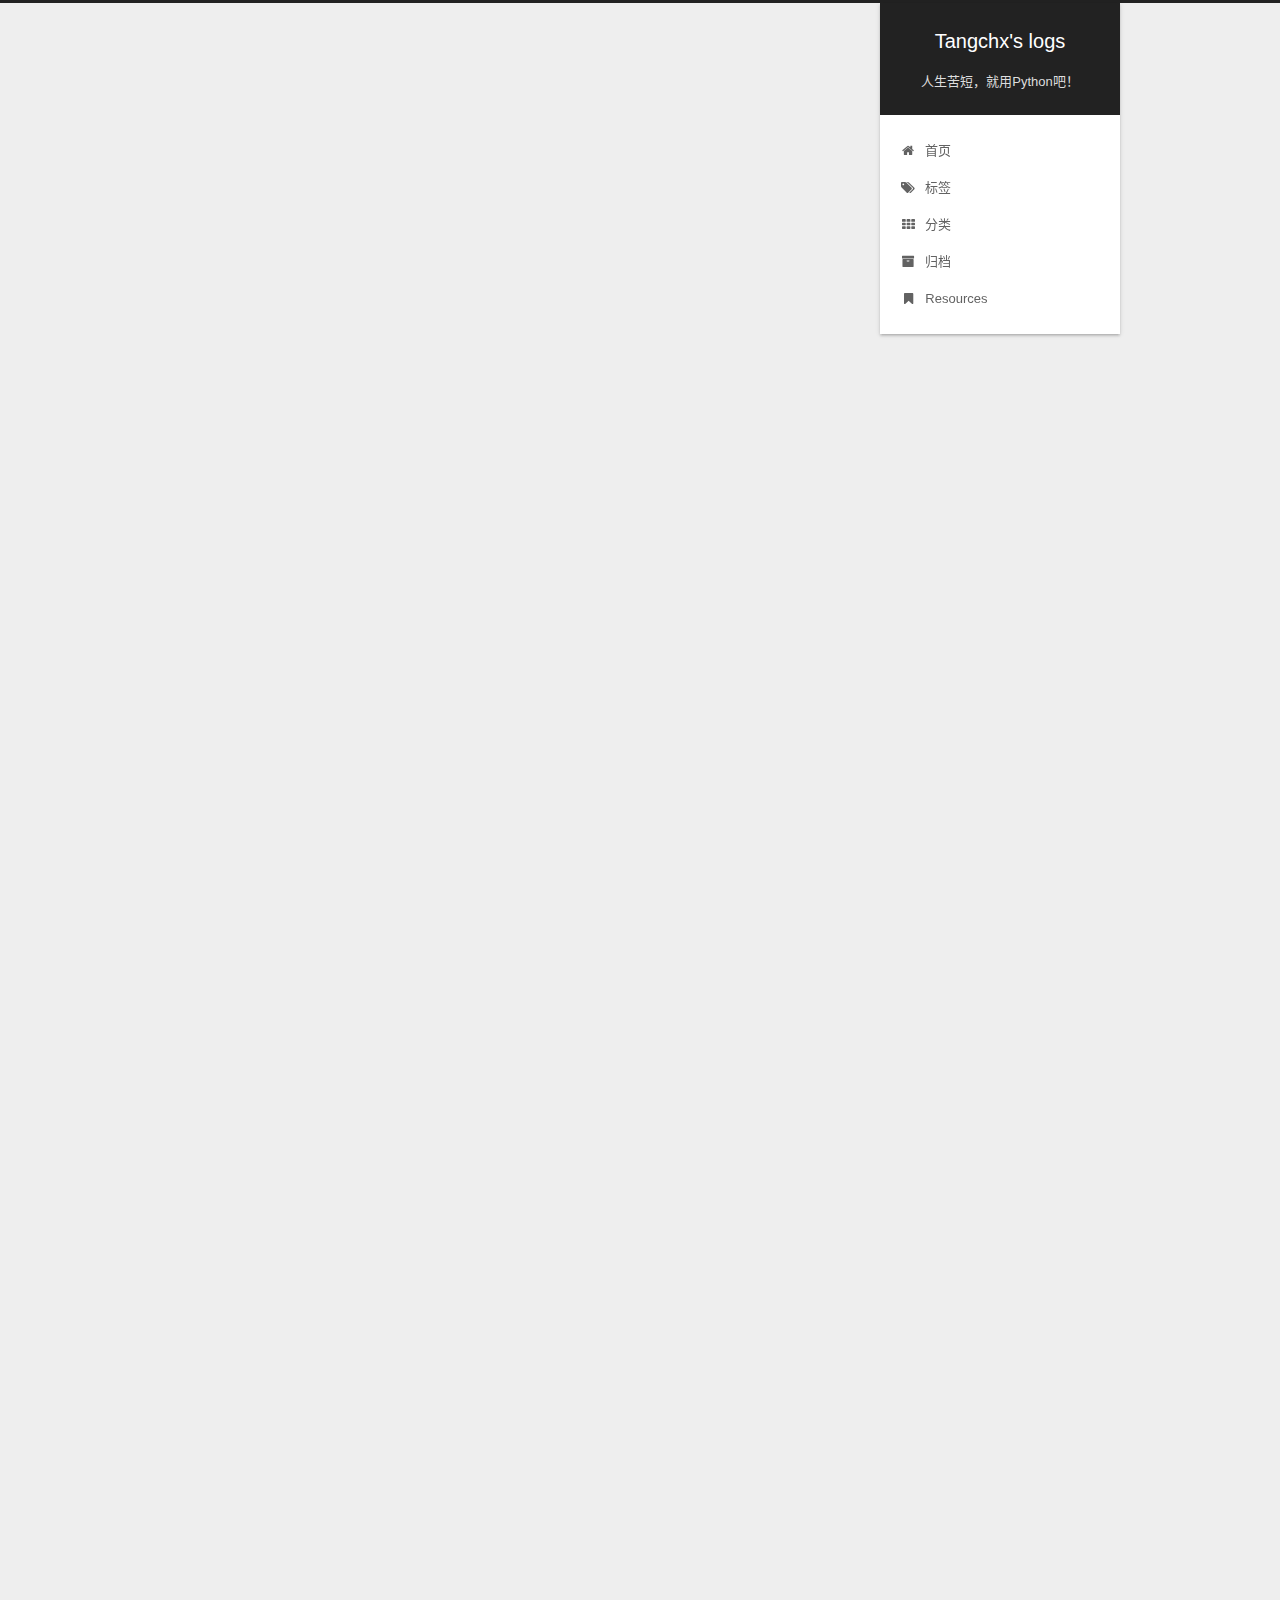
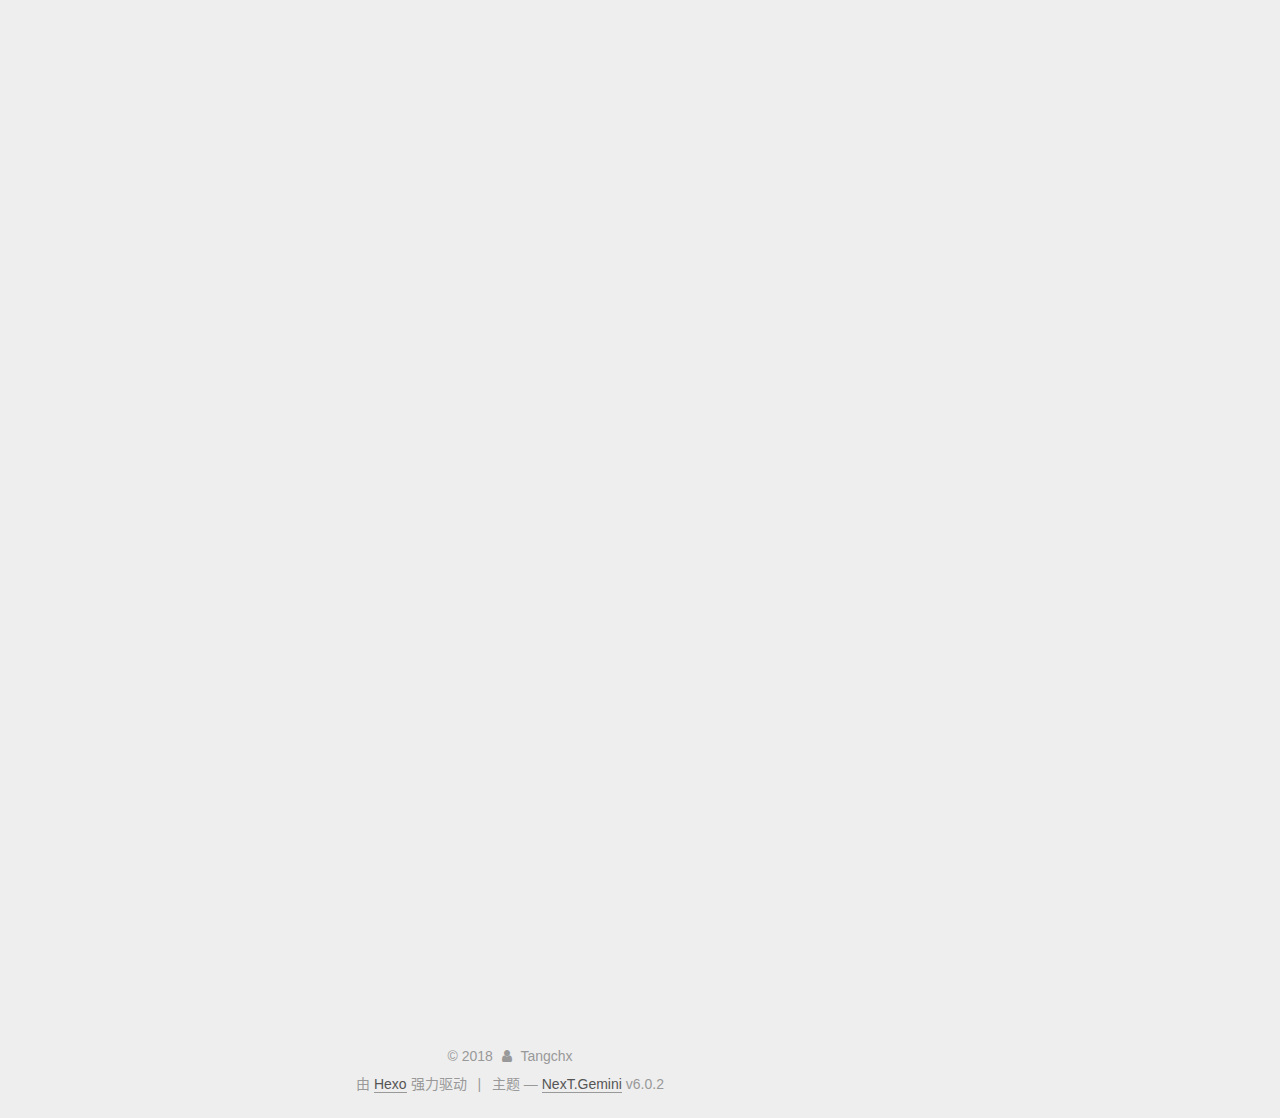
==== index.html @ 59680073 "Site updated: 2018-01-30 15:48:30" ====
<!DOCTYPE html>



  


<html class="theme-next gemini use-motion" lang="zh-CN">
<head>
  <meta charset="UTF-8"/>
<meta http-equiv="X-UA-Compatible" content="IE=edge" />
<meta name="viewport" content="width=device-width, initial-scale=1, maximum-scale=1"/>
<meta name="theme-color" content="#222">












<meta http-equiv="Cache-Control" content="no-transform" />
<meta http-equiv="Cache-Control" content="no-siteapp" />






















<link href="/lib/font-awesome/css/font-awesome.min.css?v=4.6.2" rel="stylesheet" type="text/css" />

<link href="/css/main.css?v=6.0.2" rel="stylesheet" type="text/css" />


  <link rel="apple-touch-icon" sizes="180x180" href="/images/apple-touch-icon-next.png?v=6.0.2">


  <link rel="icon" type="image/png" sizes="32x32" href="/images/favicon-32x32-next.png?v=6.0.2">


  <link rel="icon" type="image/png" sizes="16x16" href="/images/favicon-16x16-next.png?v=6.0.2">


  <link rel="mask-icon" href="/images/logo.svg?v=6.0.2" color="#222">









<script type="text/javascript" id="hexo.configurations">
  var NexT = window.NexT || {};
  var CONFIG = {
    root: '/',
    scheme: 'Gemini',
    version: '6.0.2',
    sidebar: {"position":"right","display":"post","offset":12,"b2t":true,"scrollpercent":true,"onmobile":false},
    fancybox: false,
    fastclick: false,
    lazyload: false,
    tabs: true,
    motion: {"enable":true,"async":false,"transition":{"post_block":"fadeIn","post_header":"slideDownIn","post_body":"slideDownIn","coll_header":"slideLeftIn","sidebar":"slideUpIn"}},
    algolia: {
      applicationID: '',
      apiKey: '',
      indexName: '',
      hits: {"per_page":10},
      labels: {"input_placeholder":"Search for Posts","hits_empty":"We didn't find any results for the search: ${query}","hits_stats":"${hits} results found in ${time} ms"}
    }
  };
</script>


  




  
  <meta name="keywords" content="Python, Django, 爬虫, 数据分析" />


<meta name="description" content="人生苦短，就用Python吧！">
<meta property="og:type" content="website">
<meta property="og:title" content="Tangchx&#39;s logs">
<meta property="og:url" content="https://tangchx.github.io/index.html">
<meta property="og:site_name" content="Tangchx&#39;s logs">
<meta property="og:description" content="人生苦短，就用Python吧！">
<meta property="og:locale" content="zh-CN">
<meta name="twitter:card" content="summary">
<meta name="twitter:title" content="Tangchx&#39;s logs">
<meta name="twitter:description" content="人生苦短，就用Python吧！">






  <link rel="canonical" href="https://tangchx.github.io/"/>



<script type="text/javascript" id="page.configurations">
  CONFIG.page = {
    sidebar: "",
  };
</script>
  <title>Tangchx's logs</title>
  









  <noscript>
  <style type="text/css">
    .use-motion .motion-element,
    .use-motion .brand,
    .use-motion .menu-item,
    .sidebar-inner,
    .use-motion .post-block,
    .use-motion .pagination,
    .use-motion .comments,
    .use-motion .post-header,
    .use-motion .post-body,
    .use-motion .collection-title { opacity: initial; }

    .use-motion .logo,
    .use-motion .site-title,
    .use-motion .site-subtitle {
      opacity: initial;
      top: initial;
    }

    .use-motion {
      .logo-line-before i { left: initial; }
      .logo-line-after i { right: initial; }
    }
  </style>
</noscript>

</head>

<body itemscope itemtype="http://schema.org/WebPage" lang="zh-CN">

  
  
    
  

  <div class="container sidebar-position-right 
  page-home">
    <div class="headband"></div>

    <header id="header" class="header" itemscope itemtype="http://schema.org/WPHeader">
      <div class="header-inner"> <div class="site-brand-wrapper">
  <div class="site-meta ">
    

    <div class="custom-logo-site-title">
      <a href="/"  class="brand" rel="start">
        <span class="logo-line-before"><i></i></span>
        <span class="site-title">Tangchx's logs</span>
        <span class="logo-line-after"><i></i></span>
      </a>
    </div>
      
        <p class="site-subtitle">人生苦短，就用Python吧！</p>
      
  </div>

  <div class="site-nav-toggle">
    <button>
      <span class="btn-bar"></span>
      <span class="btn-bar"></span>
      <span class="btn-bar"></span>
    </button>
  </div>
</div>

<nav class="site-nav">
  

  
    <ul id="menu" class="menu">
      
        
        <li class="menu-item menu-item-home">
          <a href="/" rel="section">
            <i class="menu-item-icon fa fa-fw fa-home"></i> <br />首页</a>
        </li>
      
        
        <li class="menu-item menu-item-tags">
          <a href="/tags/" rel="section">
            <i class="menu-item-icon fa fa-fw fa-tags"></i> <br />标签</a>
        </li>
      
        
        <li class="menu-item menu-item-categories">
          <a href="/categories/" rel="section">
            <i class="menu-item-icon fa fa-fw fa-th"></i> <br />分类</a>
        </li>
      
        
        <li class="menu-item menu-item-archives">
          <a href="/archives/" rel="section">
            <i class="menu-item-icon fa fa-fw fa-archive"></i> <br />归档</a>
        </li>
      
        
        <li class="menu-item menu-item-resources">
          <a href="/resource/" rel="section">
            <i class="menu-item-icon fa fa-fw fa-bookmark"></i> <br />Resources</a>
        </li>
      

      
    </ul>
  

  
</nav>


  



 </div>
    </header>

    


    <main id="main" class="main">
      <div class="main-inner">
        <div class="content-wrap">
          <div id="content" class="content">
            
  <section id="posts" class="posts-expand">
    
      

  

  
  
  

  

  <article class="post post-type-normal" itemscope itemtype="http://schema.org/Article">
  
  
  
  <div class="post-block">
    <link itemprop="mainEntityOfPage" href="https://tangchx.github.io/2018/01/29/Python开发环境安装/">

    <span hidden itemprop="author" itemscope itemtype="http://schema.org/Person">
      <meta itemprop="name" content="Tangchx">
      <meta itemprop="description" content="">
      <meta itemprop="image" content="https://upload.jianshu.io/users/upload_avatars/4093757/f554ae17-a13a-4350-acca-eb3d6bea453f.jpg?imageMogr2/auto-orient/strip|imageView2/1/w/240/h/240">
    </span>

    <span hidden itemprop="publisher" itemscope itemtype="http://schema.org/Organization">
      <meta itemprop="name" content="Tangchx's logs">
    </span>

    
      <header class="post-header">

        
        
          <h1 class="post-title" itemprop="name headline">
                
                <a class="post-title-link" href="/2018/01/29/Python开发环境安装/" itemprop="url">Python开发环境安装</a></h1>
        

        <div class="post-meta">
          <span class="post-time">
            
              <span class="post-meta-item-icon">
                <i class="fa fa-calendar-o"></i>
              </span>
              
                <span class="post-meta-item-text">发表于</span>
              
              <time title="创建于" itemprop="dateCreated datePublished" datetime="2018-01-29T14:25:38+08:00">2018-01-29</time>
            

            
            

            
          </span>

          
            <span class="post-category" >
            
              <span class="post-meta-divider">|</span>
            
              <span class="post-meta-item-icon">
                <i class="fa fa-folder-o"></i>
              </span>
              
                <span class="post-meta-item-text">分类于</span>
              
              
                <span itemprop="about" itemscope itemtype="http://schema.org/Thing"><a href="/categories/工具环境/" itemprop="url" rel="index"><span itemprop="name">工具环境</span></a></span>

                
                
              
            </span>
          

          
            
          

          
          

          

          

          

        </div>
      </header>
    

    
    
    
    <div class="post-body" itemprop="articleBody">

      
      

      
        
          
            <h1 id="1-Windows中Python环境创建"><a href="#1-Windows中Python环境创建" class="headerlink" title="1. Windows中Python环境创建"></a>1. Windows中Python环境创建</h1><h2 id="1-1-单Python版本环境"><a href="#1-1-单Python版本环境" class="headerlink" title="1.1 单Python版本环境"></a>1.1 单Python版本环境</h2><p>鉴于Python2在2020年将停止维护，目前主要的开发包都在向Python3迁移，建议新的Python项目都从Python3版本开始。</p>
<p>从 <a href="https://www.python.org/" target="_blank" rel="noopener">Python官网</a> 下载Python3.6.4安装程序，运行可执行程序执行安装操作。</p>
<p><img src="http://upload-images.jianshu.io/upload_images/4093757-4a9d6d872a7b18ff.png?imageMogr2/auto-orient/strip%7CimageView2/2/w/1240" alt="TIM截图20180129152023.png"></p>
<p>选择“Add Python 3.6 to PATH”，执行“Customize installation”；</p>
<p><img src="http://upload-images.jianshu.io/upload_images/4093757-8f1767b571dd1d06.png?imageMogr2/auto-orient/strip%7CimageView2/2/w/1240" alt="TIM截图20180129152036.png"></p>
<p>保持所有选项默认选择；</p>
<p><img src="http://upload-images.jianshu.io/upload_images/4093757-03c67697b6e04ebd.png?imageMogr2/auto-orient/strip%7CimageView2/2/w/1240" alt="TIM截图20180129152101.png"></p>
<p>修改安装路径，最好选择为D:\python36这样的地址，其它选项一路默认选项，执行“Install”完成安装。</p>
<h2 id="1-2-多Python版本环境"><a href="#1-2-多Python版本环境" class="headerlink" title="1.2 多Python版本环境"></a>1.2 多Python版本环境</h2><p>在使用nodejs进行前端开发，经常会遇到安装依赖包时需要本地编译环境，这时就需要要Python2的环境。如果我们需要同时进行Python开发和nodejs开发，最好同时安装两个Python版本，并且将Python2作为系统中默认的Python运行环境。</p>
<h3 id="1-2-1-安装Python2作为默认Python环境"><a href="#1-2-1-安装Python2作为默认Python环境" class="headerlink" title="1.2.1 安装Python2作为默认Python环境"></a>1.2.1 安装Python2作为默认Python环境</h3><p>从 <a href="https://www.python.org/" target="_blank" rel="noopener">Python官网</a> 下载Python2.7.14安装程序，运行可执行程序执行安装操作。</p>
<p><img src="http://upload-images.jianshu.io/upload_images/4093757-9f23de74ceb01922.png?imageMogr2/auto-orient/strip%7CimageView2/2/w/1240" alt="TIM截图20180129150700.png"></p>
<p>保持默认选择，点击“Next”。</p>
<p><img src="http://upload-images.jianshu.io/upload_images/4093757-2304486296d6004c.png?imageMogr2/auto-orient/strip%7CimageView2/2/w/1240" alt="TIM截图20180129150801.png"></p>
<p>修改默认安装路径，选择d:\python27类似的路径，点击“Next”。</p>
<p><img src="http://upload-images.jianshu.io/upload_images/4093757-11b8cb37ccd1f914.png?imageMogr2/auto-orient/strip%7CimageView2/2/w/1240" alt="TIM截图20180129151043.png"></p>
<p>选择“Add python.exe to Path”选项，点击“Next”执行安装直到完成。</p>
<p>完成安装后，在CMD中执行python命令，应能够启动python shell。</p>
<h3 id="1-2-2-安装Python3"><a href="#1-2-2-安装Python3" class="headerlink" title="1.2.2 安装Python3"></a>1.2.2 安装Python3</h3><p>从 <a href="https://www.python.org/" target="_blank" rel="noopener">Python官网</a> 下载Python3.6.4安装程序，运行可执行程序执行安装操作。</p>
<p><img src="http://upload-images.jianshu.io/upload_images/4093757-51302ce83fff5c01.png?imageMogr2/auto-orient/strip%7CimageView2/2/w/1240" alt="TIM截图20180129151259.png"></p>
<p>取消“Install launcher for all users (recommended)”选项，点击“Customize installation”执行安装。</p>
<p><img src="http://upload-images.jianshu.io/upload_images/4093757-1a86879502e7d809.png?imageMogr2/auto-orient/strip%7CimageView2/2/w/1240" alt="TIM截图20180129151337.png"></p>
<p>取消“py launcher”选项，点击“Next”。</p>
<p><img src="http://upload-images.jianshu.io/upload_images/4093757-cc9f04c0d610a263.png?imageMogr2/auto-orient/strip%7CimageView2/2/w/1240" alt="TIM截图20180129151441.png"></p>
<p>取消“Create shortcuts for installed applications”选项，同时修改安装路径为“D:\Python36”类似的路径，点击“Install”执行安装直到完成。</p>
<p>安装完成后，可以在CMD中通过python命令启动Python2的shell，通过d:\python36\python.exe指令启动Python3的shell。</p>
<p><img src="http://upload-images.jianshu.io/upload_images/4093757-4e7f9b49389e6333.png?imageMogr2/auto-orient/strip%7CimageView2/2/w/1240" alt="TIM截图20180129154744.png"></p>
<h2 id="1-3-Virtualenv的使用"><a href="#1-3-Virtualenv的使用" class="headerlink" title="1.3 Virtualenv的使用"></a>1.3 Virtualenv的使用</h2><p>Python项目一般采用项目隔离环境的模式，这样可以避免项目间依赖包互相污染的问题，创建项目隔离Python环境需要Virtualenv这个工具。</p>
<p>Python2需要先通过pip命令安装virtualenv。</p>
<figure class="highlight bash"><table><tr><td class="gutter"><pre><span class="line">1</span><br></pre></td><td class="code"><pre><span class="line">pip install virtualenv</span><br></pre></td></tr></table></figure>
<p>Python3已经包含了virtualenv。</p>
<h3 id="1-3-1-通过Python2创建项目独立的Python环境"><a href="#1-3-1-通过Python2创建项目独立的Python环境" class="headerlink" title="1.3.1 通过Python2创建项目独立的Python环境"></a>1.3.1 通过Python2创建项目独立的Python环境</h3><p>当Python2作为系统的默认python运行环境时，我们可以通过下面的命令来创建项目独立的Python2环境。</p>
<figure class="highlight bash"><table><tr><td class="gutter"><pre><span class="line">1</span><br><span class="line">2</span><br></pre></td><td class="code"><pre><span class="line"><span class="comment"># .venv为独立python2运行环境的目录</span></span><br><span class="line">virtualenv .venv</span><br></pre></td></tr></table></figure>
<p>可以通过下面的命令来创建一个项目独立的Python3的运行环境。</p>
<figure class="highlight bash"><table><tr><td class="gutter"><pre><span class="line">1</span><br><span class="line">2</span><br></pre></td><td class="code"><pre><span class="line"><span class="comment"># .venv为独立的python3运行环境的目录</span></span><br><span class="line">virtualenv -p D:\python36\python.exe .venv</span><br></pre></td></tr></table></figure>
<h3 id="1-3-2-通过Python3创建项目独立的Python环境"><a href="#1-3-2-通过Python3创建项目独立的Python环境" class="headerlink" title="1.3.2 通过Python3创建项目独立的Python环境"></a>1.3.2 通过Python3创建项目独立的Python环境</h3><p>Python3默认已经包含了virtualenv工具，创建项目独立Python运行环境更加方便。</p>
<figure class="highlight bash"><table><tr><td class="gutter"><pre><span class="line">1</span><br><span class="line">2</span><br><span class="line">3</span><br><span class="line">4</span><br><span class="line">5</span><br></pre></td><td class="code"><pre><span class="line"><span class="comment"># 如果python3作为系统默认的python环境，项目独立的python3运行环境保存到.venv目录</span></span><br><span class="line">python -p venv .venv</span><br><span class="line"></span><br><span class="line"><span class="comment"># 两个版本同在的情况下，项目独立的python3运行环境保存到.venv目录</span></span><br><span class="line">D:\python3\python.exe -p venv .venv</span><br></pre></td></tr></table></figure>
<h3 id="1-3-3-项目独立python运行环境的激活"><a href="#1-3-3-项目独立python运行环境的激活" class="headerlink" title="1.3.3 项目独立python运行环境的激活"></a>1.3.3 项目独立python运行环境的激活</h3><p>在进行项目开发时，需要先激活本项目的独立python运行环境，激活命令如下：</p>
<figure class="highlight bash"><table><tr><td class="gutter"><pre><span class="line">1</span><br></pre></td><td class="code"><pre><span class="line">.venv\Scripts\activate.bat</span><br></pre></td></tr></table></figure>
<p>取消独立python运行环境激活的命令如下：</p>
<figure class="highlight bash"><table><tr><td class="gutter"><pre><span class="line">1</span><br></pre></td><td class="code"><pre><span class="line">.venv\Scripts\deactivate.bat</span><br></pre></td></tr></table></figure>
<h2 id="1-4-pip安装加速"><a href="#1-4-pip安装加速" class="headerlink" title="1.4 pip安装加速"></a>1.4 pip安装加速</h2><p>在自己的用户目录添加pip目录，在pip目录下添加pip.ini文件（最终路径如：C:\Users\xxxx\pip\pip.ini），文件内容如下。</p>
<blockquote>
<p>[global]</p>
<p>index-url=<a href="https://pypi.tuna.tsinghua.edu.cn/simple" target="_blank" rel="noopener">https://pypi.tuna.tsinghua.edu.cn/simple</a></p>
<p>[install]</p>
<p>trusted-host=mirrors.aliyun.com</p>
</blockquote>
<h1 id="2-Linux中Python环境创建"><a href="#2-Linux中Python环境创建" class="headerlink" title="2. Linux中Python环境创建"></a>2. Linux中Python环境创建</h1><p>Linux系统中Python为自带工具包，但一般都是Python2作为默认的Python运行环境，Python3在运行时，需要明确使用python3命令来执行。</p>
<p>Linux环境中，为了后续开发的需要，需要安装常用编译环境和Python开发依赖包，以Ubuntu为例，需要通过下面命令安装：</p>
<figure class="highlight bash"><table><tr><td class="gutter"><pre><span class="line">1</span><br><span class="line">2</span><br></pre></td><td class="code"><pre><span class="line">sudo apt-get install build-essential</span><br><span class="line">sudo apt-get install python-dev python3-dev</span><br></pre></td></tr></table></figure>
<h2 id="2-1-Virtualenv的使用"><a href="#2-1-Virtualenv的使用" class="headerlink" title="2.1 Virtualenv的使用"></a>2.1 Virtualenv的使用</h2><p>Linux系统中默认的Python2没有安装virtualenv、pip工具，需要通过系统的安装包管理工具进行安装。</p>
<p>以Ubuntu为例，执行下列命令安装python工具包。</p>
<figure class="highlight bash"><table><tr><td class="gutter"><pre><span class="line">1</span><br><span class="line">2</span><br><span class="line">3</span><br><span class="line">4</span><br><span class="line">5</span><br></pre></td><td class="code"><pre><span class="line"><span class="comment"># 安装pip工具包</span></span><br><span class="line">sudo apt-get install python-pip</span><br><span class="line"></span><br><span class="line"><span class="comment"># 安装virtualenv</span></span><br><span class="line">sudo apt-get install python-virtualenv</span><br></pre></td></tr></table></figure>
<p>virtualenv使用方式同Windows环境。</p>
<figure class="highlight bash"><table><tr><td class="gutter"><pre><span class="line">1</span><br><span class="line">2</span><br><span class="line">3</span><br><span class="line">4</span><br><span class="line">5</span><br></pre></td><td class="code"><pre><span class="line"><span class="comment"># 创建python2的项目独立环境</span></span><br><span class="line">virtualenv .venv</span><br><span class="line"></span><br><span class="line"><span class="comment"># 创建python3的项目独立运行环境</span></span><br><span class="line">virtualenv -p /usr/bin/python3 .venv</span><br></pre></td></tr></table></figure>
<p>项目独立python环境的激活和取消激活操作如下：</p>
<figure class="highlight bash"><table><tr><td class="gutter"><pre><span class="line">1</span><br><span class="line">2</span><br><span class="line">3</span><br><span class="line">4</span><br><span class="line">5</span><br></pre></td><td class="code"><pre><span class="line"><span class="comment"># 激活独立python运行环境</span></span><br><span class="line"><span class="built_in">source</span> .venv/bin/active</span><br><span class="line"></span><br><span class="line"><span class="comment"># 取消激活独立python运行环境</span></span><br><span class="line">deactive</span><br></pre></td></tr></table></figure>
<h2 id="2-2-pip安装加速"><a href="#2-2-pip安装加速" class="headerlink" title="2.2 pip安装加速"></a>2.2 pip安装加速</h2><p>在自己的用户目录下创建.pip目录添加pip.conf文件（最终文件路径如：~/.pip/pip.conf），文件内容如下：</p>
<blockquote>
<p>[global]</p>
<p>index-url=<a href="https://pypi.tuna.tsinghua.edu.cn/simple" target="_blank" rel="noopener">https://pypi.tuna.tsinghua.edu.cn/simple</a></p>
<p>[install]</p>
<p>trusted-host=mirrors.aliyun.com</p>
</blockquote>
<h1 id="3-Mac中Python环境创建"><a href="#3-Mac中Python环境创建" class="headerlink" title="3. Mac中Python环境创建"></a>3. Mac中Python环境创建</h1><p>Mac系统中，默认包含python2和python3运行环境，基本操作参考Linux。</p>

          
        
      
    </div>
    
    
    

    

    

    

    <footer class="post-footer">
      

      

      

      
      
        <div class="post-eof"></div>
      
    </footer>
  </div>
  
  
  
  </article>


    
      

  

  
  
  

  

  <article class="post post-type-normal" itemscope itemtype="http://schema.org/Article">
  
  
  
  <div class="post-block">
    <link itemprop="mainEntityOfPage" href="https://tangchx.github.io/2018/01/22/hello-world/">

    <span hidden itemprop="author" itemscope itemtype="http://schema.org/Person">
      <meta itemprop="name" content="Tangchx">
      <meta itemprop="description" content="">
      <meta itemprop="image" content="https://upload.jianshu.io/users/upload_avatars/4093757/f554ae17-a13a-4350-acca-eb3d6bea453f.jpg?imageMogr2/auto-orient/strip|imageView2/1/w/240/h/240">
    </span>

    <span hidden itemprop="publisher" itemscope itemtype="http://schema.org/Organization">
      <meta itemprop="name" content="Tangchx's logs">
    </span>

    
      <header class="post-header">

        
        
          <h1 class="post-title" itemprop="name headline">
                
                <a class="post-title-link" href="/2018/01/22/hello-world/" itemprop="url">Hello World</a></h1>
        

        <div class="post-meta">
          <span class="post-time">
            
              <span class="post-meta-item-icon">
                <i class="fa fa-calendar-o"></i>
              </span>
              
                <span class="post-meta-item-text">发表于</span>
              
              <time title="创建于" itemprop="dateCreated datePublished" datetime="2018-01-22T16:23:31+08:00">2018-01-22</time>
            

            
            

            
          </span>

          

          
            
          

          
          

          

          

          

        </div>
      </header>
    

    
    
    
    <div class="post-body" itemprop="articleBody">

      
      

      
        
          
            <p>Welcome to <a href="https://hexo.io/" target="_blank" rel="noopener">Hexo</a>! This is your very first post. Check <a href="https://hexo.io/docs/" target="_blank" rel="noopener">documentation</a> for more info. If you get any problems when using Hexo, you can find the answer in <a href="https://hexo.io/docs/troubleshooting.html" target="_blank" rel="noopener">troubleshooting</a> or you can ask me on <a href="https://github.com/hexojs/hexo/issues" target="_blank" rel="noopener">GitHub</a>.</p>
<h2 id="Quick-Start"><a href="#Quick-Start" class="headerlink" title="Quick Start"></a>Quick Start</h2><h3 id="Create-a-new-post"><a href="#Create-a-new-post" class="headerlink" title="Create a new post"></a>Create a new post</h3><figure class="highlight bash"><table><tr><td class="gutter"><pre><span class="line">1</span><br></pre></td><td class="code"><pre><span class="line">$ hexo new <span class="string">"My New Post"</span></span><br></pre></td></tr></table></figure>
<p>More info: <a href="https://hexo.io/docs/writing.html" target="_blank" rel="noopener">Writing</a></p>
<h3 id="Run-server"><a href="#Run-server" class="headerlink" title="Run server"></a>Run server</h3><figure class="highlight bash"><table><tr><td class="gutter"><pre><span class="line">1</span><br></pre></td><td class="code"><pre><span class="line">$ hexo server</span><br></pre></td></tr></table></figure>
<p>More info: <a href="https://hexo.io/docs/server.html" target="_blank" rel="noopener">Server</a></p>
<h3 id="Generate-static-files"><a href="#Generate-static-files" class="headerlink" title="Generate static files"></a>Generate static files</h3><figure class="highlight bash"><table><tr><td class="gutter"><pre><span class="line">1</span><br></pre></td><td class="code"><pre><span class="line">$ hexo generate</span><br></pre></td></tr></table></figure>
<p>More info: <a href="https://hexo.io/docs/generating.html" target="_blank" rel="noopener">Generating</a></p>
<h3 id="Deploy-to-remote-sites"><a href="#Deploy-to-remote-sites" class="headerlink" title="Deploy to remote sites"></a>Deploy to remote sites</h3><figure class="highlight bash"><table><tr><td class="gutter"><pre><span class="line">1</span><br></pre></td><td class="code"><pre><span class="line">$ hexo deploy</span><br></pre></td></tr></table></figure>
<p>More info: <a href="https://hexo.io/docs/deployment.html" target="_blank" rel="noopener">Deployment</a></p>

          
        
      
    </div>
    
    
    

    

    

    

    <footer class="post-footer">
      

      

      

      
      
        <div class="post-eof"></div>
      
    </footer>
  </div>
  
  
  
  </article>


    
  </section>

  


          </div>
          

        </div>
        
          
  
  <div class="sidebar-toggle">
    <div class="sidebar-toggle-line-wrap">
      <span class="sidebar-toggle-line sidebar-toggle-line-first"></span>
      <span class="sidebar-toggle-line sidebar-toggle-line-middle"></span>
      <span class="sidebar-toggle-line sidebar-toggle-line-last"></span>
    </div>
  </div>

  <aside id="sidebar" class="sidebar">
    
    <div class="sidebar-inner">

      

      

      <section class="site-overview-wrap sidebar-panel sidebar-panel-active">
        <div class="site-overview">
          <div class="site-author motion-element" itemprop="author" itemscope itemtype="http://schema.org/Person">
            
              <img class="site-author-image" itemprop="image"
                src="https://upload.jianshu.io/users/upload_avatars/4093757/f554ae17-a13a-4350-acca-eb3d6bea453f.jpg?imageMogr2/auto-orient/strip|imageView2/1/w/240/h/240"
                alt="Tangchx" />
            
              <p class="site-author-name" itemprop="name">Tangchx</p>
              <p class="site-description motion-element" itemprop="description">人生苦短，就用Python吧！</p>
          </div>

          
            <nav class="site-state motion-element">
              
                <div class="site-state-item site-state-posts">
                
                  <a href="/archives/">
                
                    <span class="site-state-item-count">2</span>
                    <span class="site-state-item-name">日志</span>
                  </a>
                </div>
              

              
                
                
                <div class="site-state-item site-state-categories">
                  <a href="/categories/index.html">
                    
                    
                      
                    
                    <span class="site-state-item-count">1</span>
                    <span class="site-state-item-name">分类</span>
                  </a>
                </div>
              

              
                
                
                <div class="site-state-item site-state-tags">
                  <a href="/tags/index.html">
                    
                    
                      
                    
                    <span class="site-state-item-count">1</span>
                    <span class="site-state-item-name">标签</span>
                  </a>
                </div>
              
            </nav>
          

          

          
            <div class="links-of-author motion-element">
                
                  <span class="links-of-author-item">
                    <a href="https://github.com/tangchx" target="_blank" title="GitHub">
                      
                        <i class="fa fa-fw fa-github"></i>GitHub</a>
                  </span>
                
                  <span class="links-of-author-item">
                    <a href="mailto:tangchx@126.com" target="_blank" title="E-Mail">
                      
                        <i class="fa fa-fw fa-envelope"></i>E-Mail</a>
                  </span>
                
            </div>
          

          
          

          
          

          
            
          
          

        </div>
      </section>

      

      
        <div class="back-to-top">
          <i class="fa fa-arrow-up"></i>
          
            <span id="scrollpercent"><span>0</span>%</span>
          
        </div>
      

    </div>
  </aside>


        
      </div>
    </main>

    <footer id="footer" class="footer">
      <div class="footer-inner">
        <div class="copyright">&copy; <span itemprop="copyrightYear">2018</span>
  <span class="with-love">
    <i class="fa fa-user"></i>
  </span>
  <span class="author" itemprop="copyrightHolder">Tangchx</span>

  

  
</div>




  <div class="powered-by">由 <a class="theme-link" target="_blank" href="https://hexo.io">Hexo</a> 强力驱动</div>



  <span class="post-meta-divider">|</span>



  <div class="theme-info">主题 &mdash; <a class="theme-link" target="_blank" href="https://github.com/theme-next/hexo-theme-next">NexT.Gemini</a> v6.0.2</div>




        







        
      </div>
    </footer>

    

    

  </div>

  

<script type="text/javascript">
  if (Object.prototype.toString.call(window.Promise) !== '[object Function]') {
    window.Promise = null;
  }
</script>


























  
  
    <script type="text/javascript" src="/lib/jquery/index.js?v=2.1.3"></script>
  

  
  
    <script type="text/javascript" src="/lib/velocity/velocity.min.js?v=1.2.1"></script>
  

  
  
    <script type="text/javascript" src="/lib/velocity/velocity.ui.min.js?v=1.2.1"></script>
  


  


  <script type="text/javascript" src="/js/src/utils.js?v=6.0.2"></script>

  <script type="text/javascript" src="/js/src/motion.js?v=6.0.2"></script>



  
  


  <script type="text/javascript" src="/js/src/affix.js?v=6.0.2"></script>

  <script type="text/javascript" src="/js/src/schemes/pisces.js?v=6.0.2"></script>



  

  


  <script type="text/javascript" src="/js/src/bootstrap.js?v=6.0.2"></script>



  



	





  





  










  





  

  

  

  

  
  

  

  

  

  

</body>
</html>
---- css/main.css ----
/* normalize.css v3.0.2 | MIT License | git.io/normalize */
html {
  font-family: sans-serif; /* 1 */
  -ms-text-size-adjust: 100%; /* 2 */
  -webkit-text-size-adjust: 100%; /* 2 */
}
body {
  margin: 0;
}
article,
aside,
details,
figcaption,
figure,
footer,
header,
hgroup,
main,
menu,
nav,
section,
summary {
  display: block;
}
audio,
canvas,
progress,
video {
  display: inline-block; /* 1 */
  vertical-align: baseline; /* 2 */
}
audio:not([controls]) {
  display: none;
  height: 0;
}
[hidden],
template {
  display: none;
}
a {
  background-color: transparent;
}
a:active,
a:hover {
  outline: 0;
}
abbr[title] {
  border-bottom: 1px dotted;
}
b,
strong {
  font-weight: bold;
}
dfn {
  font-style: italic;
}
h1 {
  font-size: 2em;
  margin: 0.67em 0;
}
mark {
  background: #ff0;
  color: #000;
}
small {
  font-size: 80%;
}
sub,
sup {
  font-size: 75%;
  line-height: 0;
  position: relative;
  vertical-align: baseline;
}
sup {
  top: -0.5em;
}
sub {
  bottom: -0.25em;
}
img {
  border: 0;
}
svg:not(:root) {
  overflow: hidden;
}
figure {
  margin: 1em 40px;
}
hr {
  -moz-box-sizing: content-box;
  box-sizing: content-box;
  height: 0;
}
pre {
  overflow: auto;
}
code,
kbd,
pre,
samp {
  font-family: monospace, monospace;
  font-size: 1em;
}
button,
input,
optgroup,
select,
textarea {
  color: inherit; /* 1 */
  font: inherit; /* 2 */
  margin: 0; /* 3 */
}
button {
  overflow: visible;
}
button,
select {
  text-transform: none;
}
button,
html input[type="button"],
input[type="reset"],
input[type="submit"] {
  -webkit-appearance: button; /* 2 */
  cursor: pointer; /* 3 */
}
button[disabled],
html input[disabled] {
  cursor: default;
}
button::-moz-focus-inner,
input::-moz-focus-inner {
  border: 0;
  padding: 0;
}
input {
  line-height: normal;
}
input[type="checkbox"],
input[type="radio"] {
  box-sizing: border-box; /* 1 */
  padding: 0; /* 2 */
}
input[type="number"]::-webkit-inner-spin-button,
input[type="number"]::-webkit-outer-spin-button {
  height: auto;
}
input[type="search"] {
  -webkit-appearance: textfield; /* 1 */
  -moz-box-sizing: content-box;
  -webkit-box-sizing: content-box; /* 2 */
  box-sizing: content-box;
}
input[type="search"]::-webkit-search-cancel-button,
input[type="search"]::-webkit-search-decoration {
  -webkit-appearance: none;
}
fieldset {
  border: 1px solid #c0c0c0;
  margin: 0 2px;
  padding: 0.35em 0.625em 0.75em;
}
legend {
  border: 0; /* 1 */
  padding: 0; /* 2 */
}
textarea {
  overflow: auto;
}
optgroup {
  font-weight: bold;
}
table {
  border-collapse: collapse;
  border-spacing: 0;
}
td,
th {
  padding: 0;
}
::selection {
  background: #262a30;
  color: #fff;
}
body {
  position: relative;
  font-family: 'Lato', "PingFang SC", "Microsoft YaHei", sans-serif;
  font-size: 14px;
  line-height: 2;
  color: #555;
  background: #eee;
}
@media (max-width: 767px) {
  body {
    padding-right: 0 !important;
  }
}
@media (min-width: 768px) and (max-width: 991px) {
  body {
    padding-right: 0 !important;
  }
}
@media (min-width: 1600px) {
  body {
    font-size: 16px;
  }
}
h1,
h2,
h3,
h4,
h5,
h6 {
  margin: 0;
  padding: 0;
  font-weight: bold;
  line-height: 1.5;
  font-family: 'Lato', "PingFang SC", "Microsoft YaHei", sans-serif;
}
h2,
h3,
h4,
h5,
h6 {
  margin: 20px 0 15px;
}
h1 {
  font-size: 22px;
}
@media (max-width: 767px) {
  h1 {
    font-size: 18px;
  }
}
h2 {
  font-size: 20px;
}
@media (max-width: 767px) {
  h2 {
    font-size: 16px;
  }
}
h3 {
  font-size: 18px;
}
@media (max-width: 767px) {
  h3 {
    font-size: 14px;
  }
}
h4 {
  font-size: 16px;
}
@media (max-width: 767px) {
  h4 {
    font-size: 12px;
  }
}
h5 {
  font-size: 14px;
}
@media (max-width: 767px) {
  h5 {
    font-size: 10px;
  }
}
h6 {
  font-size: 12px;
}
@media (max-width: 767px) {
  h6 {
    font-size: 8px;
  }
}
p {
  margin: 0 0 20px 0;
}
a {
  color: #555;
  text-decoration: none;
  outline: none;
  border-bottom: 1px solid #999;
  word-wrap: break-word;
}
a:hover {
  color: #222;
  border-bottom-color: #222;
}
blockquote {
  margin: 0;
  padding: 0;
}
img {
  display: block;
  margin: auto;
  max-width: 100%;
  height: auto;
}
hr {
  margin: 40px 0;
  height: 3px;
  border: none;
  background-color: #ddd;
  background-image: repeating-linear-gradient(-45deg, #fff, #fff 4px, transparent 4px, transparent 8px);
}
blockquote {
  padding: 0 15px;
  color: #666;
  border-left: 4px solid #ddd;
}
blockquote cite::before {
  content: "-";
  padding: 0 5px;
}
dt {
  font-weight: 700;
}
dd {
  margin: 0;
  padding: 0;
}
kbd {
  border: 1px solid #ccc;
  border-radius: 0.2em;
  box-shadow: 0.1em 0.1em 0.2em rgba(0,0,0,0.1);
  background-color: #f9f9f9;
  font-family: inherit;
  background-image: -webkit-linear-gradient(top, #eee, #fff, #eee);
  padding: 0.1em 0.3em;
  white-space: nowrap;
}
.text-left {
  text-align: left;
}
.text-center {
  text-align: center;
}
.text-right {
  text-align: right;
}
.text-justify {
  text-align: justify;
}
.text-nowrap {
  white-space: nowrap;
}
.text-lowercase {
  text-transform: lowercase;
}
.text-uppercase {
  text-transform: uppercase;
}
.text-capitalize {
  text-transform: capitalize;
}
.center-block {
  display: block;
  margin-left: auto;
  margin-right: auto;
}
.clearfix:before,
.clearfix:after {
  content: " ";
  display: table;
}
.clearfix:after {
  clear: both;
}
.pullquote {
  width: 45%;
}
.pullquote.left {
  float: left;
  margin-left: 5px;
  margin-right: 10px;
}
.pullquote.right {
  float: right;
  margin-left: 10px;
  margin-right: 5px;
}
.affix.affix.affix {
  position: fixed;
}
.translation {
  margin-top: -20px;
  font-size: 14px;
  color: #999;
}
.scrollbar-measure {
  width: 100px;
  height: 100px;
  overflow: scroll;
  position: absolute;
  top: -9999px;
}
.use-motion .motion-element {
  opacity: 0;
}
table {
  margin: 20px 0;
  width: 100%;
  border-collapse: collapse;
  border-spacing: 0;
  border: 1px solid #ddd;
  font-size: 14px;
  table-layout: fixed;
  word-wrap: break-all;
}
table>tbody>tr:nth-of-type(odd) {
  background-color: #f9f9f9;
}
table>tbody>tr:hover {
  background-color: #f5f5f5;
}
caption,
th,
td {
  padding: 8px;
  text-align: left;
  vertical-align: middle;
  font-weight: normal;
}
th,
td {
  border-bottom: 3px solid #ddd;
  border-right: 1px solid #eee;
}
th {
  padding-bottom: 10px;
  font-weight: 700;
}
td {
  border-bottom-width: 1px;
}
html,
body {
  height: 100%;
}
.container {
  position: relative;
  min-height: 100%;
}
.header-inner {
  margin: 0 auto;
  padding: 100px 0 70px;
  width: calc(100% - 252px);
}
@media (min-width: 1600px) {
  .container .header-inner {
    width: 900px;
  }
}
.main {
  padding-bottom: 150px;
}
.main-inner {
  margin: 0 auto;
  width: calc(100% - 252px);
}
@media (min-width: 1600px) {
  .container .main-inner {
    width: 900px;
  }
}
.footer {
  position: absolute;
  left: 0;
  bottom: 0;
  width: 100%;
  min-height: 50px;
}
.footer-inner {
  box-sizing: border-box;
  margin: 20px auto;
  width: calc(100% - 252px);
}
@media (min-width: 1600px) {
  .container .footer-inner {
    width: 900px;
  }
}
pre,
.highlight {
  overflow: auto;
  margin: 20px 0;
  padding: 0;
  font-size: 13px;
  color: #c5c8c6;
  background: #1d1f21;
  line-height: 1.6;
}
pre,
code {
  font-family: consolas, Menlo, "PingFang SC", "Microsoft YaHei", monospace;
}
code {
  padding: 2px 4px;
  word-wrap: break-word;
  color: #555;
  background: #eee;
  border-radius: 3px;
  font-size: 13px;
}
pre {
  padding: 10px;
}
pre code {
  padding: 0;
  color: #c5c8c6;
  background: none;
  text-shadow: none;
}
.highlight {
  border-radius: 1px;
}
.highlight pre {
  border: none;
  margin: 0;
  padding: 10px 0;
}
.highlight table {
  margin: 0;
  width: auto;
  border: none;
}
.highlight td {
  border: none;
  padding: 0;
}
.highlight figcaption {
  font-size: 1em;
  color: #c5c8c6;
  line-height: 1em;
  margin-bottom: 1em;
}
.highlight figcaption:before,
.highlight figcaption:after {
  content: " ";
  display: table;
}
.highlight figcaption:after {
  clear: both;
}
.highlight figcaption a {
  float: right;
  color: #c5c8c6;
}
.highlight figcaption a:hover {
  border-bottom-color: #c5c8c6;
}
.highlight .gutter pre {
  padding-left: 10px;
  padding-right: 10px;
  color: #888f96;
  text-align: right;
  background-color: #000;
}
.highlight .code pre {
  width: 100%;
  padding-left: 10px;
  padding-right: 10px;
  background-color: #1d1f21;
}
.highlight .line {
  height: 20px;
}
.gutter {
  -webkit-user-select: none;
  -moz-user-select: none;
  -ms-user-select: none;
  user-select: none;
}
.gist table {
  width: auto;
}
.gist table td {
  border: none;
}
pre .deletion {
  background: #008000;
}
pre .addition {
  background: #800000;
}
pre .meta {
  color: #b294bb;
}
pre .comment {
  color: #969896;
}
pre .variable,
pre .attribute,
pre .tag,
pre .regexp,
pre .ruby .constant,
pre .xml .tag .title,
pre .xml .pi,
pre .xml .doctype,
pre .html .doctype,
pre .css .id,
pre .css .class,
pre .css .pseudo {
  color: #c66;
}
pre .number,
pre .preprocessor,
pre .built_in,
pre .literal,
pre .params,
pre .constant,
pre .command {
  color: #de935f;
}
pre .ruby .class .title,
pre .css .rules .attribute,
pre .string,
pre .value,
pre .inheritance,
pre .header,
pre .ruby .symbol,
pre .xml .cdata,
pre .special,
pre .number,
pre .formula {
  color: #b5bd68;
}
pre .title,
pre .css .hexcolor {
  color: #8abeb7;
}
pre .function,
pre .python .decorator,
pre .python .title,
pre .ruby .function .title,
pre .ruby .title .keyword,
pre .perl .sub,
pre .javascript .title,
pre .coffeescript .title {
  color: #81a2be;
}
pre .keyword,
pre .javascript .function {
  color: #b294bb;
}
.full-image.full-image.full-image.full-image {
  border: none;
  max-width: 100%;
  width: auto;
  margin: 20px auto 25px;
}
.blockquote-center,
.page-home .post-type-quote blockquote,
.page-post-detail .post-type-quote blockquote {
  position: relative;
  margin: 40px 0;
  padding: 0;
  border-left: none;
  text-align: center;
}
.blockquote-center::before,
.page-home .post-type-quote blockquote::before,
.page-post-detail .post-type-quote blockquote::before,
.blockquote-center::after,
.page-home .post-type-quote blockquote::after,
.page-post-detail .post-type-quote blockquote::after {
  position: absolute;
  content: ' ';
  display: block;
  width: 100%;
  height: 24px;
  opacity: 0.2;
  background-repeat: no-repeat;
  background-position: 0 -6px;
  background-size: 22px 22px;
}
.blockquote-center::before,
.page-home .post-type-quote blockquote::before,
.page-post-detail .post-type-quote blockquote::before {
  top: -20px;
  background-image: url("../images/quote-l.svg");
  border-top: 1px solid #ccc;
}
.blockquote-center::after,
.page-home .post-type-quote blockquote::after,
.page-post-detail .post-type-quote blockquote::after {
  bottom: -20px;
  background-image: url("../images/quote-r.svg");
  border-bottom: 1px solid #ccc;
  background-position: 100% 8px;
}
.blockquote-center p,
.page-home .post-type-quote blockquote p,
.page-post-detail .post-type-quote blockquote p,
.blockquote-center div,
.page-home .post-type-quote blockquote div,
.page-post-detail .post-type-quote blockquote div {
  text-align: center;
}
.post .post-body .group-picture img {
  box-sizing: border-box;
  padding: 0 3px;
  border: none;
}
.post .group-picture-row {
  overflow: hidden;
  margin-top: 6px;
}
.post .group-picture-row:first-child {
  margin-top: 0;
}
.post .group-picture-column {
  float: left;
}
.page-post-detail .post-body .group-picture-column {
  float: none;
  margin-top: 10px;
  width: auto !important;
}
.page-post-detail .post-body .group-picture-column img {
  margin: 0 auto;
}
.page-archive .group-picture-container {
  overflow: hidden;
}
.page-archive .group-picture-row {
  float: left;
}
.page-archive .group-picture-row:first-child {
  margin-top: 6px;
}
.page-archive .group-picture-column {
  max-width: 150px;
  max-height: 150px;
}
.post-body .note {
  position: relative;
  padding: 15px;
  margin-bottom: 20px;
  border: 1px solid #eee;
  border-left-width: 5px;
  border-radius: 3px;
}
.post-body .note h2,
.post-body .note h3,
.post-body .note h4,
.post-body .note h5,
.post-body .note h6 {
  margin-top: 0;
  margin-bottom: 0;
  border-bottom: initial;
  padding-top: 0 !important;
}
.post-body .note p:first-child,
.post-body .note ul:first-child,
.post-body .note ol:first-child,
.post-body .note table:first-child,
.post-body .note pre:first-child,
.post-body .note blockquote:first-child {
  margin-top: 0;
}
.post-body .note p:last-child,
.post-body .note ul:last-child,
.post-body .note ol:last-child,
.post-body .note table:last-child,
.post-body .note pre:last-child,
.post-body .note blockquote:last-child {
  margin-bottom: 0;
}
.post-body .note.default {
  border-left-color: #777;
}
.post-body .note.default h2,
.post-body .note.default h3,
.post-body .note.default h4,
.post-body .note.default h5,
.post-body .note.default h6 {
  color: #777;
}
.post-body .note.primary {
  border-left-color: #6f42c1;
}
.post-body .note.primary h2,
.post-body .note.primary h3,
.post-body .note.primary h4,
.post-body .note.primary h5,
.post-body .note.primary h6 {
  color: #6f42c1;
}
.post-body .note.info {
  border-left-color: #428bca;
}
.post-body .note.info h2,
.post-body .note.info h3,
.post-body .note.info h4,
.post-body .note.info h5,
.post-body .note.info h6 {
  color: #428bca;
}
.post-body .note.success {
  border-left-color: #5cb85c;
}
.post-body .note.success h2,
.post-body .note.success h3,
.post-body .note.success h4,
.post-body .note.success h5,
.post-body .note.success h6 {
  color: #5cb85c;
}
.post-body .note.warning {
  border-left-color: #f0ad4e;
}
.post-body .note.warning h2,
.post-body .note.warning h3,
.post-body .note.warning h4,
.post-body .note.warning h5,
.post-body .note.warning h6 {
  color: #f0ad4e;
}
.post-body .note.danger {
  border-left-color: #d9534f;
}
.post-body .note.danger h2,
.post-body .note.danger h3,
.post-body .note.danger h4,
.post-body .note.danger h5,
.post-body .note.danger h6 {
  color: #d9534f;
}
.post-body .label {
  display: inline;
  padding: 0 2px;
  white-space: nowrap;
}
.post-body .label.default {
  background-color: #f0f0f0;
}
.post-body .label.primary {
  background-color: #efe6f7;
}
.post-body .label.info {
  background-color: #e5f2f8;
}
.post-body .label.success {
  background-color: #e7f4e9;
}
.post-body .label.warning {
  background-color: #fcf6e1;
}
.post-body .label.danger {
  background-color: #fae8eb;
}
.post-body .tabs {
  position: relative;
  display: block;
  margin-bottom: 20px;
  padding-top: 10px;
}
.post-body .tabs ul.nav-tabs {
  margin: 0;
  padding: 0;
  display: flex;
  margin-bottom: -1px;
}
@media (max-width: 413px) {
  .post-body .tabs ul.nav-tabs {
    display: block;
    margin-bottom: 5px;
  }
}
.post-body .tabs ul.nav-tabs li.tab {
  list-style-type: none !important;
  margin: 0 0.25em 0 0;
  border-top: 3px solid transparent;
  border-left: 1px solid transparent;
  border-right: 1px solid transparent;
}
@media (max-width: 413px) {
  .post-body .tabs ul.nav-tabs li.tab {
    margin: initial;
    border-top: 1px solid transparent;
    border-left: 3px solid transparent;
    border-right: 1px solid transparent;
    border-bottom: 1px solid transparent;
  }
}
.post-body .tabs ul.nav-tabs li.tab a {
  outline: 0;
  border-bottom: initial;
  display: block;
  line-height: 1.8em;
  padding: 0.25em 0.75em;
  transition-duration: 0.2s;
  transition-timing-function: ease-out;
  transition-delay: 0s;
}
.post-body .tabs ul.nav-tabs li.tab a i {
  width: 1.285714285714286em;
}
.post-body .tabs ul.nav-tabs li.tab.active {
  border-top: 3px solid #fc6423;
  border-left: 1px solid #ddd;
  border-right: 1px solid #ddd;
  background-color: #fff;
}
@media (max-width: 413px) {
  .post-body .tabs ul.nav-tabs li.tab.active {
    border-top: 1px solid #ddd;
    border-left: 3px solid #fc6423;
    border-right: 1px solid #ddd;
    border-bottom: 1px solid #ddd;
  }
}
.post-body .tabs ul.nav-tabs li.tab.active a {
  cursor: default;
  color: #555;
}
.post-body .tabs .tab-content {
  background-color: #fff;
}
.post-body .tabs .tab-content .tab-pane {
  border: 1px solid #ddd;
  padding: 20px 20px 0 20px;
}
.post-body .tabs .tab-content .tab-pane:not(.active) {
  display: none !important;
}
.post-body .tabs .tab-content .tab-pane.active {
  display: block !important;
}
.btn {
  display: inline-block;
  padding: 0 20px;
  font-size: 14px;
  color: #555;
  background: #fff;
  border: 2px solid #555;
  text-decoration: none;
  border-radius: 2px;
  transition-property: background-color;
  transition-duration: 0.2s;
  transition-timing-function: ease-in-out;
  transition-delay: 0s;
  line-height: 2;
}
.btn:hover {
  border-color: #222;
  color: #fff;
  background: #222;
}
.btn +.btn {
  margin: 0 0 8px 8px;
}
.btn .fa-fw {
  width: 1.285714285714286em;
  text-align: left;
}
.btn-bar {
  display: block;
  width: 22px;
  height: 2px;
  background: #555;
  border-radius: 1px;
}
.btn-bar+.btn-bar {
  margin-top: 4px;
}
.pagination {
  margin: 120px 0 40px;
  text-align: center;
  border-top: 1px solid #eee;
}
.page-number-basic,
.pagination .prev,
.pagination .next,
.pagination .page-number,
.pagination .space {
  display: inline-block;
  position: relative;
  top: -1px;
  margin: 0 10px;
  padding: 0 11px;
}
@media (max-width: 767px) {
  .page-number-basic,
  .pagination .prev,
  .pagination .next,
  .pagination .page-number,
  .pagination .space {
    margin: 0 5px;
  }
}
.pagination .prev,
.pagination .next,
.pagination .page-number {
  border-bottom: 0;
  border-top: 1px solid #eee;
  transition-property: border-color;
  transition-duration: 0.2s;
  transition-timing-function: ease-in-out;
  transition-delay: 0s;
}
.pagination .prev:hover,
.pagination .next:hover,
.pagination .page-number:hover {
  border-top-color: #222;
}
.pagination .space {
  padding: 0;
  margin: 0;
}
.pagination .prev {
  margin-left: 0;
}
.pagination .next {
  margin-right: 0;
}
.pagination .page-number.current {
  color: #fff;
  background: #ccc;
  border-top-color: #ccc;
}
@media (max-width: 767px) {
  .pagination {
    border-top: none;
  }
  .pagination .prev,
  .pagination .next,
  .pagination .page-number {
    margin-bottom: 10px;
    border-top: 0;
    border-bottom: 1px solid #eee;
    padding: 0 10px;
  }
  .pagination .prev:hover,
  .pagination .next:hover,
  .pagination .page-number:hover {
    border-bottom-color: #222;
  }
}
.comments {
  margin: 60px 20px 0;
}
.tag-cloud {
  text-align: center;
}
.tag-cloud a {
  display: inline-block;
  margin: 10px;
}
.back-to-top {
  display: none;
  margin: 20px -10px -20px;
  background: #eee;
  font-size: 12px;
  opacity: 0.6;
  cursor: pointer;
  text-align: center;
  -webkit-transform: translateZ(0);
  transition-duration: 0.2s;
  transition-timing-function: ease-in-out;
  transition-delay: 0s;
}
.back-to-top:hover {
  opacity: 0.8;
}
@media (min-width: 768px) and (max-width: 991px) {
  .back-to-top {
    display: none !important;
  }
}
@media (max-width: 767px) {
  .back-to-top {
    display: none !important;
  }
}
.back-to-top.back-to-top-on {
  display: block;
}
.header {
  background: transparent;
}
.header-inner {
  position: relative;
}
.headband {
  height: 3px;
  background: #222;
}
.site-meta {
  margin: 0;
  text-align: center;
}
@media (max-width: 767px) {
  .site-meta {
    text-align: center;
  }
}
.brand {
  position: relative;
  display: inline-block;
  padding: 0 40px;
  color: #fff;
  background: #222;
  border-bottom: none;
}
.brand:hover {
  color: #fff;
}
.logo {
  display: inline-block;
  margin-right: 5px;
  line-height: 36px;
  vertical-align: top;
}
.site-title {
  display: inline-block;
  vertical-align: top;
  line-height: 36px;
  font-size: 20px;
  font-weight: normal;
  font-family: 'Lato', "PingFang SC", "Microsoft YaHei", sans-serif;
}
.site-subtitle {
  margin-top: 10px;
  font-size: 13px;
  color: #ddd;
}
.use-motion .brand {
  opacity: 0;
}
.use-motion .logo,
.use-motion .site-title,
.use-motion .site-subtitle {
  opacity: 0;
  position: relative;
  top: -10px;
}
.site-nav-toggle {
  display: none;
  position: absolute;
  top: 10px;
  left: 10px;
}
@media (max-width: 767px) {
  .site-nav-toggle {
    display: block;
  }
}
.site-nav-toggle button {
  margin-top: 2px;
  padding: 9px 10px;
  background: transparent;
  border: none;
}
@media (max-width: 767px) {
  .site-nav {
    display: none;
    margin: 0 -10px;
    padding: 0 10px;
    clear: both;
    border-top: 1px solid #ddd;
  }
}
@media (min-width: 768px) and (max-width: 991px) {
  .site-nav {
    display: block !important;
  }
}
@media (min-width: 992px) {
  .site-nav {
    display: block !important;
  }
}
.menu {
  margin-top: 20px;
  padding-left: 0;
  text-align: center;
}
.menu .menu-item {
  display: inline-block;
  margin: 0 10px;
  list-style: none;
}
@media screen and (max-width: 767px) {
  .menu .menu-item {
    margin-top: 10px;
  }
}
.menu .menu-item a {
  display: block;
  font-size: 13px;
  line-height: inherit;
  border-bottom: 1px solid transparent;
  transition-property: border-color;
  transition-duration: 0.2s;
  transition-timing-function: ease-in-out;
  transition-delay: 0s;
}
.menu .menu-item a:hover,
.menu-item-active a {
  border-bottom-color: #222;
}
.menu .menu-item .fa {
  margin-right: 5px;
}
.use-motion .menu-item {
  opacity: 0;
}
.post-body {
  font-family: 'Lato', "PingFang SC", "Microsoft YaHei", sans-serif;
}
@media (max-width: 767px) {
  .post-body {
    word-break: break-word;
  }
}
.post-body .fancybox img {
  display: block !important;
  margin: 0 auto;
  cursor: pointer;
  cursor: zoom-in;
  cursor: -webkit-zoom-in;
}
.post-body .image-caption,
.post-body .figure .caption {
  margin: -20px auto 15px;
  text-align: center;
  font-size: 14px;
  color: #999;
  font-weight: bold;
  line-height: 1;
}
.post-sticky-flag {
  display: inline-block;
  font-size: 16px;
  -ms-transform: rotate(30deg);
  -webkit-transform: rotate(30deg);
  -moz-transform: rotate(30deg);
  -ms-transform: rotate(30deg);
  -o-transform: rotate(30deg);
  transform: rotate(30deg);
}
.use-motion .post-block,
.use-motion .pagination,
.use-motion .comments {
  opacity: 0;
}
.use-motion .post-header {
  opacity: 0;
}
.use-motion .post-body {
  opacity: 0;
}
.use-motion .collection-title {
  opacity: 0;
}
.posts-expand {
  padding-top: 40px;
}
@media (max-width: 767px) {
  .posts-expand {
    margin: 0 20px;
  }
  .post-body pre .gutter pre {
    padding-right: 10px;
  }
  .post-body .highlight {
    margin-left: 0px;
    margin-right: 0px;
    padding: 0;
  }
  .post-body .highlight .gutter pre {
    padding-right: 10px;
  }
}
@media (min-width: 992px) {
  .posts-expand .post-body {
    text-align: justify;
  }
}
.posts-expand .post-body h2,
.posts-expand .post-body h3,
.posts-expand .post-body h4,
.posts-expand .post-body h5,
.posts-expand .post-body h6 {
  padding-top: 10px;
}
.posts-expand .post-body h2 .header-anchor,
.posts-expand .post-body h3 .header-anchor,
.posts-expand .post-body h4 .header-anchor,
.posts-expand .post-body h5 .header-anchor,
.posts-expand .post-body h6 .header-anchor {
  float: right;
  margin-left: 10px;
  color: #ccc;
  border-bottom-style: none;
  visibility: hidden;
}
.posts-expand .post-body h2 .header-anchor:hover,
.posts-expand .post-body h3 .header-anchor:hover,
.posts-expand .post-body h4 .header-anchor:hover,
.posts-expand .post-body h5 .header-anchor:hover,
.posts-expand .post-body h6 .header-anchor:hover {
  color: inherit;
}
.posts-expand .post-body h2:hover .header-anchor,
.posts-expand .post-body h3:hover .header-anchor,
.posts-expand .post-body h4:hover .header-anchor,
.posts-expand .post-body h5:hover .header-anchor,
.posts-expand .post-body h6:hover .header-anchor {
  visibility: visible;
}
.posts-expand .post-body ul li {
  list-style: circle;
}
.posts-expand .post-body img {
  box-sizing: border-box;
  margin: auto;
  padding: 3px;
  border: 1px solid #ddd;
}
.posts-expand .post-body .fancybox img {
  margin: 0 auto 25px;
}
@media (max-width: 767px) {
  .posts-collapse {
    margin: 0 20px;
  }
  .posts-collapse .post-title,
  .posts-collapse .post-meta {
    display: block;
    width: auto;
    text-align: left;
  }
}
.posts-collapse {
  position: relative;
  z-index: 1010;
  margin-left: 55px;
}
.posts-collapse::after {
  content: " ";
  position: absolute;
  top: 20px;
  left: 0;
  margin-left: -2px;
  width: 4px;
  height: 100%;
  background: #f5f5f5;
  z-index: -1;
}
@media (max-width: 767px) {
  .posts-collapse {
    margin: 0 20px;
  }
}
.posts-collapse .collection-title {
  position: relative;
  margin: 60px 0;
}
.posts-collapse .collection-title h1,
.posts-collapse .collection-title h2 {
  margin-left: 20px;
}
.posts-collapse .collection-title small {
  color: #bbb;
  margin-left: 5px;
}
.posts-collapse .collection-title::before {
  content: " ";
  position: absolute;
  left: 0;
  top: 50%;
  margin-left: -4px;
  margin-top: -4px;
  width: 8px;
  height: 8px;
  background: #bbb;
  border-radius: 50%;
}
.posts-collapse .post {
  margin: 30px 0;
}
.posts-collapse .post-header {
  position: relative;
  transition-duration: 0.2s;
  transition-timing-function: ease-in-out;
  transition-delay: 0s;
  transition-property: border;
  border-bottom: 1px dashed #ccc;
}
.posts-collapse .post-header::before {
  content: " ";
  position: absolute;
  left: 0;
  top: 12px;
  width: 6px;
  height: 6px;
  margin-left: -4px;
  background: #bbb;
  border-radius: 50%;
  border: 1px solid #fff;
  transition-duration: 0.2s;
  transition-timing-function: ease-in-out;
  transition-delay: 0s;
  transition-property: background;
}
.posts-collapse .post-header:hover {
  border-bottom-color: #666;
}
.posts-collapse .post-header:hover::before {
  background: #222;
}
.posts-collapse .post-meta {
  position: absolute;
  font-size: 12px;
  left: 20px;
  top: 5px;
}
.posts-collapse .post-comments-count {
  display: none;
}
.posts-collapse .post-title {
  margin-left: 60px;
  font-size: 16px;
  font-weight: normal;
  line-height: inherit;
}
.posts-collapse .post-title::after {
  margin-left: 3px;
  opacity: 0.6;
}
.posts-collapse .post-title a {
  color: #666;
  border-bottom: none;
}
.page-home .post-type-quote .post-header,
.page-post-detail .post-type-quote .post-header,
.page-home .post-type-quote .post-tags,
.page-post-detail .post-type-quote .post-tags {
  display: none;
}
.posts-expand .post-title {
  text-align: center;
  word-break: break-word;
  font-weight: 400;
}
.posts-expand .post-title-link {
  display: inline-block;
  position: relative;
  color: #555;
  border-bottom: none;
  line-height: 1.2;
  vertical-align: top;
}
.posts-expand .post-title-link::before {
  content: "";
  position: absolute;
  width: 100%;
  height: 2px;
  bottom: 0;
  left: 0;
  background-color: #000;
  visibility: hidden;
  -webkit-transform: scaleX(0);
  -moz-transform: scaleX(0);
  -ms-transform: scaleX(0);
  -o-transform: scaleX(0);
  transform: scaleX(0);
  transition-duration: 0.2s;
  transition-timing-function: ease-in-out;
  transition-delay: 0s;
}
.posts-expand .post-title-link:hover::before {
  visibility: visible;
  -webkit-transform: scaleX(1);
  -moz-transform: scaleX(1);
  -ms-transform: scaleX(1);
  -o-transform: scaleX(1);
  transform: scaleX(1);
}
.posts-expand .post-title-link .fa {
  font-size: 16px;
}
.posts-expand .post-meta {
  margin: 3px 0 60px 0;
  color: #999;
  font-family: 'Lato', "PingFang SC", "Microsoft YaHei", sans-serif;
  font-size: 12px;
  text-align: center;
}
.posts-expand .post-meta .post-category-list {
  display: inline-block;
  margin: 0;
  padding: 3px;
}
.posts-expand .post-meta .post-category-list-link {
  color: #999;
}
.posts-expand .post-meta .post-description {
  font-size: 14px;
  margin-top: 2px;
}
.post-meta-divider {
  margin: 0 0.5em;
}
.post-meta-item-icon {
  margin-right: 3px;
}
@media (min-width: 768px) and (max-width: 991px) {
  .post-meta-item-icon {
    display: inline-block;
  }
}
@media (max-width: 767px) {
  .post-meta-item-icon {
    display: inline-block;
  }
}
@media (min-width: 768px) and (max-width: 991px) {
  .post-meta-item-text {
    display: none;
  }
}
@media (max-width: 767px) {
  .post-meta-item-text {
    display: none;
  }
}
@media (max-width: 767px) {
  .posts-expand .post-comments-count {
    display: none;
  }
}
.post-button {
  margin-top: 40px;
}
.posts-expand .post-tags {
  margin-top: 40px;
  text-align: center;
}
.posts-expand .post-tags a {
  display: inline-block;
  margin-right: 10px;
  font-size: 13px;
}
.post-nav {
  display: table;
  margin-top: 15px;
  width: 100%;
  border-top: 1px solid #eee;
}
.post-nav-divider {
  display: table-cell;
  width: 10%;
}
.post-nav-item {
  display: table-cell;
  padding: 10px 0 0 0;
  width: 45%;
  vertical-align: top;
}
.post-nav-item a {
  position: relative;
  display: block;
  line-height: 25px;
  font-size: 14px;
  color: #555;
  border-bottom: none;
}
.post-nav-item a:hover {
  color: #222;
  border-bottom: none;
}
.post-nav-item a:active {
  top: 2px;
}
.post-nav-item .fa {
  position: absolute;
  top: 8px;
  left: 0;
  font-size: 12px;
}
.post-nav-next a {
  padding-left: 15px;
}
.post-nav-prev {
  text-align: right;
}
.post-nav-prev a {
  padding-right: 15px;
}
.post-nav-prev .fa {
  right: 0;
  left: auto;
}
.posts-expand .post-eof {
  display: block;
  margin: 80px auto 60px;
  width: 8%;
  height: 1px;
  background: #ccc;
  text-align: center;
}
.post:last-child .post-eof.post-eof.post-eof {
  display: none;
}
.post-gallery {
  display: table;
  table-layout: fixed;
  width: 100%;
  border-collapse: separate;
}
.post-gallery-row {
  display: table-row;
}
.post-gallery .post-gallery-img {
  display: table-cell;
  text-align: center;
  vertical-align: middle;
  border: none;
}
.post-gallery .post-gallery-img img {
  max-width: 100%;
  max-height: 100%;
  border: none;
}
.fancybox-close,
.fancybox-close:hover {
  border: none;
}
.rtl.post-body p,
.rtl.post-body a,
.rtl.post-body h1,
.rtl.post-body h2,
.rtl.post-body h3,
.rtl.post-body h4,
.rtl.post-body h5,
.rtl.post-body h6,
.rtl.post-body li,
.rtl.post-body ul,
.rtl.post-body ol {
  direction: rtl;
  font-family: UKIJ Ekran;
}
.rtl.post-title {
  font-family: UKIJ Ekran;
}
.sidebar {
  position: fixed;
  right: 0;
  top: 0;
  bottom: 0;
  width: 0;
  z-index: 1040;
  box-shadow: inset 0 2px 6px #000;
  background: #222;
  -webkit-transform: translateZ(0);
}
.sidebar a {
  color: #999;
  border-bottom-color: #555;
}
.sidebar a:hover {
  color: #eee;
}
@media (min-width: 768px) and (max-width: 991px) {
  .sidebar {
    display: none !important;
  }
}
@media (max-width: 767px) {
  .sidebar {
    display: none !important;
  }
}
.sidebar-inner {
  position: relative;
  padding: 20px 10px;
  color: #999;
  text-align: center;
}
.site-overview-wrap {
  overflow: hidden;
}
.site-overview {
  overflow-y: auto;
  overflow-x: hidden;
}
.sidebar-toggle {
  position: fixed;
  right: 30px;
  bottom: 45px;
  width: 14px;
  height: 14px;
  padding: 5px;
  background: #222;
  line-height: 0;
  z-index: 1050;
  cursor: pointer;
  -webkit-transform: translateZ(0);
}
@media (min-width: 768px) and (max-width: 991px) {
  .sidebar-toggle {
    display: none !important;
  }
}
@media (max-width: 767px) {
  .sidebar-toggle {
    display: none !important;
  }
}
.sidebar-toggle-line {
  position: relative;
  display: inline-block;
  vertical-align: top;
  height: 2px;
  width: 100%;
  background: #fff;
  margin-top: 3px;
}
.sidebar-toggle-line:first-child {
  margin-top: 0;
}
.site-author-image {
  display: block;
  margin: 0 auto;
  padding: 2px;
  max-width: 120px;
  height: auto;
  border: 1px solid #eee;
}
.site-author-name {
  margin: 0;
  text-align: center;
  color: #222;
  font-weight: 600;
}
.site-description {
  margin-top: 0;
  text-align: center;
  font-size: 13px;
  color: #999;
}
.site-state {
  overflow: hidden;
  line-height: 1.4;
  white-space: nowrap;
  text-align: center;
}
.site-state-item {
  display: inline-block;
  padding: 0 15px;
  border-left: 1px solid #eee;
}
.site-state-item:first-child {
  border-left: none;
}
.site-state-item a {
  border-bottom: none;
}
.site-state-item-count {
  display: block;
  text-align: center;
  color: inherit;
  font-weight: 600;
  font-size: 16px;
}
.site-state-item-name {
  font-size: 13px;
  color: #999;
}
.feed-link {
  margin-top: 20px;
}
.feed-link a {
  display: inline-block;
  padding: 0 15px;
  color: #fc6423;
  border: 1px solid #fc6423;
  border-radius: 4px;
}
.feed-link a i {
  color: #fc6423;
  font-size: 14px;
}
.feed-link a:hover {
  color: #fff;
  background: #fc6423;
}
.feed-link a:hover i {
  color: #fff;
}
.links-of-author {
  margin-top: 20px;
}
.links-of-author a {
  display: inline-block;
  vertical-align: middle;
  margin-right: 10px;
  margin-bottom: 10px;
  border-bottom-color: #555;
  font-size: 13px;
}
.links-of-author a:before {
  display: inline-block;
  vertical-align: middle;
  margin-right: 3px;
  content: " ";
  width: 4px;
  height: 4px;
  border-radius: 50%;
  background: #ffff6f;
}
.links-of-blogroll {
  font-size: 13px;
}
.links-of-blogroll-title {
  margin-top: 20px;
  font-size: 14px;
  font-weight: 600;
}
.links-of-blogroll-list {
  margin: 0;
  padding: 0;
  list-style: none;
}
.links-of-blogroll-item {
  padding: 2px 10px;
}
.links-of-blogroll-item a {
  max-width: 280px;
  box-sizing: border-box;
  display: inline-block;
  overflow: hidden;
  white-space: nowrap;
  text-overflow: ellipsis;
}
.sidebar-nav {
  margin: 0 0 20px;
  padding-left: 0;
}
.sidebar-nav li {
  display: inline-block;
  cursor: pointer;
  border-bottom: 1px solid transparent;
  font-size: 14px;
  color: #555;
}
.sidebar-nav li:hover {
  color: #fc6423;
}
.page-post-detail .sidebar-nav-toc {
  padding: 0 5px;
}
.page-post-detail .sidebar-nav-overview {
  margin-left: 10px;
}
.sidebar-nav .sidebar-nav-active {
  color: #fc6423;
  border-bottom-color: #fc6423;
}
.sidebar-nav .sidebar-nav-active:hover {
  color: #fc6423;
}
.sidebar-panel {
  display: none;
}
.sidebar-panel-active {
  display: block;
}
.post-toc-empty {
  font-size: 14px;
  color: #666;
}
.post-toc-wrap {
  overflow: hidden;
}
.post-toc {
  overflow: auto;
}
.post-toc ol {
  margin: 0;
  padding: 0 2px 5px 10px;
  text-align: left;
  list-style: none;
  font-size: 14px;
}
.post-toc ol > ol {
  padding-left: 0;
}
.post-toc ol a {
  transition-duration: 0.2s;
  transition-timing-function: ease-in-out;
  transition-delay: 0s;
  transition-property: all;
  color: #666;
  border-bottom-color: #ccc;
}
.post-toc ol a:hover {
  color: #000;
  border-bottom-color: #000;
}
.post-toc .nav-item {
  overflow: hidden;
  text-overflow: ellipsis;
  text-align: justify;
  white-space: nowrap;
  line-height: 1.8;
}
.post-toc .nav .nav-child {
  display: none;
}
.post-toc .nav .active > .nav-child {
  display: block;
}
.post-toc .nav .active-current > .nav-child {
  display: block;
}
.post-toc .nav .active-current > .nav-child > .nav-item {
  display: block;
}
.post-toc .nav .active > a {
  color: #fc6423;
  border-bottom-color: #fc6423;
}
.post-toc .nav .active-current > a {
  color: #fc6423;
}
.post-toc .nav .active-current > a:hover {
  color: #fc6423;
}
.footer {
  font-size: 14px;
  color: #999;
}
.footer img {
  border: none;
}
.footer-inner {
  text-align: center;
}
.with-love {
  display: inline-block;
  margin: 0 5px;
}
.powered-by,
.theme-info {
  display: inline-block;
}
.cc-license {
  margin-top: 10px;
  text-align: center;
}
.cc-license .cc-opacity {
  opacity: 0.7;
  border-bottom: none;
}
.cc-license .cc-opacity:hover {
  opacity: 0.9;
}
.cc-license img {
  display: inline-block;
}
.post-spread {
  margin-top: 20px;
  text-align: center;
}
.jiathis_style {
  display: inline-block;
}
.jiathis_style a {
  border: none;
}
.fa {
  font-family: FontAwesome !important;
}
.post-spread {
  margin-top: 20px;
  text-align: center;
}
.bdshare-slide-button-box a {
  border: none;
}
.bdsharebuttonbox {
  display: inline-block;
}
.bdsharebuttonbox a {
  border: none;
}
.local-search-pop-overlay {
  position: fixed;
  width: 100%;
  height: 100%;
  top: 0;
  left: 0;
  z-index: 2080;
  background-color: rgba(0,0,0,0.3);
}
.local-search-popup {
  display: none;
  position: fixed;
  top: 10%;
  left: 50%;
  margin-left: -350px;
  width: 700px;
  height: 80%;
  padding: 0;
  background: #fff;
  color: #333;
  z-index: 9999;
  border-radius: 5px;
}
@media (max-width: 767px) {
  .local-search-popup {
    padding: 0;
    top: 0;
    left: 0;
    margin: 0;
    width: 100%;
    height: 100%;
    border-radius: 0;
  }
}
.local-search-popup ul.search-result-list {
  padding: 0;
  margin: 0 5px;
}
.local-search-popup p.search-result {
  border-bottom: 1px dashed #ccc;
  padding: 5px 0;
}
.local-search-popup a.search-result-title {
  font-weight: bold;
  font-size: 16px;
}
.local-search-popup .search-keyword {
  border-bottom: 1px dashed #f00;
  font-weight: bold;
  color: #f00;
}
.local-search-popup .local-search-header {
  padding: 5px;
  height: 36px;
  background: #f5f5f5;
  border-top-left-radius: 5px;
  border-top-right-radius: 5px;
}
.local-search-popup #local-search-result {
  overflow: auto;
  position: relative;
  padding: 5px 25px;
  height: calc(100% - 55px);
}
.local-search-popup .local-search-input-wrapper {
  display: inline-block;
  width: calc(100% - 90px);
  height: 36px;
  line-height: 36px;
  padding: 0 5px;
}
.local-search-popup .local-search-input-wrapper input {
  padding: 8px 0;
  height: 20px;
  display: block;
  width: 100%;
  outline: none;
  border: none;
  background: transparent;
  vertical-align: middle;
}
.local-search-popup .search-icon,
.local-search-popup .popup-btn-close {
  display: inline-block;
  font-size: 18px;
  color: #999;
  height: 36px;
  width: 18px;
  padding-left: 10px;
  padding-right: 10px;
}
.local-search-popup .search-icon {
  float: left;
}
.local-search-popup .popup-btn-close {
  border-left: 1px solid #eee;
  float: right;
  cursor: pointer;
}
.local-search-popup #no-result {
  position: absolute;
  left: 50%;
  top: 50%;
  -webkit-transform: translate(-50%, -50%);
  -webkit-transform: translate(-50%, -50%);
  -moz-transform: translate(-50%, -50%);
  -ms-transform: translate(-50%, -50%);
  -o-transform: translate(-50%, -50%);
  transform: translate(-50%, -50%);
  color: #ccc;
}
.site-uv,
.site-pv,
.page-pv {
  display: inline-block;
}
.site-uv .busuanzi-value,
.site-pv .busuanzi-value,
.page-pv .busuanzi-value {
  margin: 0 5px;
}
.site-uv {
  margin-right: 10px;
}
.site-uv::after {
  content: "|";
  padding-left: 10px;
}
.page-archive .archive-page-counter {
  position: relative;
  top: 3px;
  left: 20px;
}
@media (max-width: 767px) {
  .page-archive .archive-page-counter {
    top: 5px;
  }
}
.page-archive .posts-collapse .archive-move-on {
  position: absolute;
  top: 11px;
  left: 0;
  margin-left: -6px;
  width: 10px;
  height: 10px;
  opacity: 0.5;
  background: #555;
  border: 1px solid #fff;
  border-radius: 50%;
}
.category-all-page .category-all-title {
  text-align: center;
}
.category-all-page .category-all {
  margin-top: 20px;
}
.category-all-page .category-list {
  margin: 0;
  padding: 0;
  list-style: none;
}
.category-all-page .category-list-item {
  margin: 5px 10px;
}
.category-all-page .category-list-count {
  color: #bbb;
}
.category-all-page .category-list-count:before {
  display: inline;
  content: " (";
}
.category-all-page .category-list-count:after {
  display: inline;
  content: ") ";
}
.category-all-page .category-list-child {
  padding-left: 10px;
}
#schedule ul#event-list {
  padding-left: 30px;
}
#schedule ul#event-list hr {
  margin: 20px 0 45px 0 !important;
  background: #222;
}
#schedule ul#event-list hr:after {
  display: inline-block;
  content: 'NOW';
  background: #222;
  color: #fff;
  font-weight: bold;
  text-align: right;
  padding: 0 5px;
}
#schedule ul#event-list li.event {
  margin: 20px 0px;
  background: #f9f9f9;
  padding-left: 10px;
  min-height: 40px;
}
#schedule ul#event-list li.event h2.event-summary {
  margin: 0;
  padding-bottom: 3px;
}
#schedule ul#event-list li.event h2.event-summary:before {
  display: inline-block;
  font-family: FontAwesome;
  font-size: 8px;
  content: '\f111';
  vertical-align: middle;
  margin-right: 25px;
  color: #bbb;
}
#schedule ul#event-list li.event span.event-relative-time {
  display: inline-block;
  font-size: 12px;
  font-weight: 400;
  padding-left: 12px;
  color: #bbb;
}
#schedule ul#event-list li.event span.event-details {
  display: block;
  color: #bbb;
  margin-left: 56px;
  padding-top: 3px;
  padding-bottom: 6px;
  text-indent: -24px;
  line-height: 18px;
}
#schedule ul#event-list li.event span.event-details:before {
  text-indent: 0;
  display: inline-block;
  width: 14px;
  font-family: FontAwesome;
  text-align: center;
  margin-right: 9px;
  color: #bbb;
}
#schedule ul#event-list li.event span.event-details.event-location:before {
  content: '\f041';
}
#schedule ul#event-list li.event span.event-details.event-duration:before {
  content: '\f017';
}
#schedule ul#event-list li.event-past {
  background: #fcfcfc;
}
#schedule ul#event-list li.event-past > * {
  opacity: 0.6;
}
#schedule ul#event-list li.event-past h2.event-summary {
  color: #bbb;
}
#schedule ul#event-list li.event-past h2.event-summary:before {
  color: #dfdfdf;
}
#schedule ul#event-list li.event-now {
  background: #222;
  color: #fff;
  padding: 15px 0 15px 10px;
}
#schedule ul#event-list li.event-now h2.event-summary:before {
  -webkit-transform: scale(1.2);
  -moz-transform: scale(1.2);
  -ms-transform: scale(1.2);
  -o-transform: scale(1.2);
  transform: scale(1.2);
  color: #fff;
  animation: dot-flash 1s alternate infinite ease-in-out;
}
#schedule ul#event-list li.event-now * {
  color: #fff !important;
}
@-moz-keyframes dot-flash {
  from {
    opacity: 1;
    -webkit-transform: scale(1.1);
    -moz-transform: scale(1.1);
    -ms-transform: scale(1.1);
    -o-transform: scale(1.1);
    transform: scale(1.1);
  }
  to {
    opacity: 0;
    -webkit-transform: scale(1);
    -moz-transform: scale(1);
    -ms-transform: scale(1);
    -o-transform: scale(1);
    transform: scale(1);
  }
}
@-webkit-keyframes dot-flash {
  from {
    opacity: 1;
    -webkit-transform: scale(1.1);
    -moz-transform: scale(1.1);
    -ms-transform: scale(1.1);
    -o-transform: scale(1.1);
    transform: scale(1.1);
  }
  to {
    opacity: 0;
    -webkit-transform: scale(1);
    -moz-transform: scale(1);
    -ms-transform: scale(1);
    -o-transform: scale(1);
    transform: scale(1);
  }
}
@-o-keyframes dot-flash {
  from {
    opacity: 1;
    -webkit-transform: scale(1.1);
    -moz-transform: scale(1.1);
    -ms-transform: scale(1.1);
    -o-transform: scale(1.1);
    transform: scale(1.1);
  }
  to {
    opacity: 0;
    -webkit-transform: scale(1);
    -moz-transform: scale(1);
    -ms-transform: scale(1);
    -o-transform: scale(1);
    transform: scale(1);
  }
}
@keyframes dot-flash {
  from {
    opacity: 1;
    -webkit-transform: scale(1.1);
    -moz-transform: scale(1.1);
    -ms-transform: scale(1.1);
    -o-transform: scale(1.1);
    transform: scale(1.1);
  }
  to {
    opacity: 0;
    -webkit-transform: scale(1);
    -moz-transform: scale(1);
    -ms-transform: scale(1);
    -o-transform: scale(1);
    transform: scale(1);
  }
}
.page-post-detail .sidebar-toggle-line {
  background: #fc6423;
}
.page-post-detail .comments {
  overflow: hidden;
}
.header {
  position: relative;
  margin: 0 auto;
  width: 75%;
}
@media (min-width: 768px) and (max-width: 991px) {
  .header {
    width: auto;
  }
}
@media (max-width: 767px) {
  .header {
    width: auto;
  }
}
.header-inner {
  position: absolute;
  top: 0;
  overflow: hidden;
  padding: 0;
  width: 240px;
  background: #fff;
  box-shadow: 0 2px 2px 0 rgba(0,0,0,0.12), 0 3px 1px -2px rgba(0,0,0,0.06), 0 1px 5px 0 rgba(0,0,0,0.12);
  border-radius: initial;
}
@media (min-width: 1600px) {
  .container .header-inner {
    width: 240px;
  }
}
@media (min-width: 768px) and (max-width: 991px) {
  .header-inner {
    position: relative;
    width: auto;
    border-radius: initial;
  }
}
@media (max-width: 767px) {
  .header-inner {
    position: relative;
    width: auto;
    border-radius: initial;
  }
}
.main:before,
.main:after {
  content: " ";
  display: table;
}
.main:after {
  clear: both;
}
@media (min-width: 768px) and (max-width: 991px) {
  .main {
    padding-bottom: 100px;
  }
}
@media (max-width: 767px) {
  .main {
    padding-bottom: 100px;
  }
}
.container .main-inner {
  width: 75%;
}
@media (min-width: 768px) and (max-width: 991px) {
  .container .main-inner {
    width: auto;
  }
}
@media (max-width: 767px) {
  .container .main-inner {
    width: auto;
  }
}
.content-wrap {
  float: right;
  box-sizing: border-box;
  padding: 40px;
  width: calc(100% - 252px);
  background: #fff;
  min-height: 700px;
  box-shadow: 0 2px 2px 0 rgba(0,0,0,0.12), 0 3px 1px -2px rgba(0,0,0,0.06), 0 1px 5px 0 rgba(0,0,0,0.12);
  border-radius: initial;
}
@media (min-width: 768px) and (max-width: 991px) {
  .content-wrap {
    width: 100%;
    padding: 20px;
    border-radius: initial;
  }
}
@media (max-width: 767px) {
  .content-wrap {
    width: 100%;
    padding: 20px;
    min-height: auto;
    border-radius: initial;
  }
}
.sidebar {
  position: static;
  float: left;
  margin-top: 300px;
  width: 240px;
  background: #eee;
  box-shadow: none;
}
@media (min-width: 768px) and (max-width: 991px) {
  .sidebar {
    display: none;
  }
}
@media (max-width: 767px) {
  .sidebar {
    display: none;
  }
}
.sidebar-toggle {
  display: none;
}
.footer-inner {
  width: 75%;
  padding-left: 260px;
}
@media (min-width: 768px) and (max-width: 991px) {
  .footer-inner {
    width: auto;
    padding-left: 0 !important;
    padding-right: 0 !important;
  }
}
@media (max-width: 767px) {
  .footer-inner {
    width: auto;
    padding-left: 0 !important;
    padding-right: 0 !important;
  }
}
.sidebar-position-right .header-inner {
  right: 0;
}
.sidebar-position-right .content-wrap {
  float: left;
}
.sidebar-position-right .sidebar {
  float: right;
}
.sidebar-position-right .footer-inner {
  padding-left: 0;
  padding-right: 260px;
}
.site-brand-wrapper {
  position: relative;
}
.site-meta {
  padding: 20px 0;
  color: #fff;
  background: #222;
}
@media (min-width: 768px) and (max-width: 991px) {
  .site-meta {
    box-shadow: 0 0 16px rgba(0,0,0,0.5);
  }
}
@media (max-width: 767px) {
  .site-meta {
    box-shadow: 0 0 16px rgba(0,0,0,0.5);
  }
}
.brand {
  padding: 0;
  background: none;
}
.brand:hover {
  color: #fff;
}
.site-subtitle {
  margin: 10px 10px 0;
  font-weight: initial;
}
.site-search form {
  display: none;
}
.site-nav {
  border-top: none;
}
@media (min-width: 768px) and (max-width: 991px) {
  .site-nav {
    display: none !important;
  }
}
@media (min-width: 768px) and (max-width: 991px) {
  .site-nav-on {
    display: block !important;
  }
}
.menu .menu-item {
  display: block;
  margin: 0;
}
.menu .menu-item a {
  position: relative;
  box-sizing: border-box;
  padding: 5px 20px;
  text-align: left;
  line-height: inherit;
  transition-property: background-color;
  transition-duration: 0.2s;
  transition-timing-function: ease-in-out;
  transition-delay: 0s;
}
.menu .menu-item a:hover,
.menu-item-active a {
  background: #f9f9f9;
  border-bottom-color: #fff;
}
.menu .menu-item .badge {
  display: inline-block;
  padding: 2px 5px;
  font-weight: 700;
  line-height: 1;
  color: #fff;
  text-align: center;
  white-space: nowrap;
  vertical-align: middle;
  background-color: #ccc;
  border-radius: 10px;
  float: right;
  margin: 0.35em 0 0 0;
  text-shadow: 1px 1px 0px rgba(0,0,0,0.1);
}
.menu .menu-item br {
  display: none;
}
.menu-item-active a:after {
  content: " ";
  position: absolute;
  top: 50%;
  margin-top: -3px;
  right: 15px;
  width: 6px;
  height: 6px;
  border-radius: 50%;
  background-color: #bbb;
}
.btn-bar {
  background-color: #fff;
}
.site-nav-toggle {
  left: 20px;
  top: 50%;
  -webkit-transform: translateY(-50%);
  -webkit-transform: translateY(-50%);
  -moz-transform: translateY(-50%);
  -ms-transform: translateY(-50%);
  -o-transform: translateY(-50%);
  transform: translateY(-50%);
}
@media (min-width: 768px) and (max-width: 991px) {
  .site-nav-toggle {
    display: block;
  }
}
.use-motion .sidebar .motion-element {
  opacity: 1;
}
.sidebar {
  margin-left: -100%;
  right: auto;
  bottom: auto;
  -webkit-transform: none;
}
.sidebar-inner {
  box-sizing: border-box;
  width: 240px;
  color: #555;
  background: #fff;
  box-shadow: 0 2px 2px 0 rgba(0,0,0,0.12), 0 3px 1px -2px rgba(0,0,0,0.06), 0 1px 5px 0 rgba(0,0,0,0.12), 0 -1px 0.5px 0 rgba(0,0,0,0.09);
  border-radius: initial;
  opacity: 0;
}
.sidebar-inner.affix {
  position: fixed;
  top: 12px;
}
.sidebar-inner.affix-bottom {
  position: absolute;
}
.site-overview {
  text-align: left;
}
.site-author:before,
.site-author:after {
  content: " ";
  display: table;
}
.site-author:after {
  clear: both;
}
.sidebar a {
  color: #555;
}
.sidebar a:hover {
  color: #222;
}
.site-state-item {
  padding: 0 10px;
}
.links-of-author-item a:before {
  display: none;
}
.links-of-author-item a {
  border-bottom: none;
  text-decoration: underline;
}
.feed-link {
  border-top: 1px dotted #ccc;
  border-bottom: 1px dotted #ccc;
  text-align: center;
}
.feed-link a {
  display: block;
  color: #fc6423;
  border: none;
}
.feed-link a:hover {
  background: none;
  color: #e34603;
}
.feed-link a:hover i {
  color: #e34603;
}
.links-of-author {
  display: flex;
  flex-wrap: wrap;
  justify-content: center;
}
.links-of-author-item {
  margin: 5px 0 0;
  width: 50%;
}
.links-of-author-item a {
  max-width: 216px;
  box-sizing: border-box;
  display: inline-block;
  margin-right: 0;
  margin-bottom: 0;
  padding: 0 5px;
  overflow: hidden;
  white-space: nowrap;
  text-overflow: ellipsis;
}
.links-of-author-item a {
  display: block;
  text-decoration: none;
}
.links-of-author-item a:hover {
  border-radius: 4px;
  background: #eee;
}
.links-of-author-item .fa {
  margin-right: 2px;
  font-size: 16px;
}
.links-of-author-item .fa-globe {
  font-size: 15px;
}
.links-of-blogroll {
  text-align: center;
  margin-top: 20px;
  padding: 3px 0 0;
  border-top: 1px dotted #ccc;
}
.links-of-blogroll-title {
  margin-top: 0;
}
.links-of-blogroll-item {
  padding: 0;
}
.links-of-blogroll-inline:before,
.links-of-blogroll-inline:after {
  content: " ";
  display: table;
}
.links-of-blogroll-inline:after {
  clear: both;
}
.links-of-blogroll-inline .links-of-blogroll-item {
  margin: 5px 0 0;
  width: 50%;
  display: inline-block;
  width: unset;
}
.links-of-blogroll-inline .links-of-blogroll-item a {
  max-width: 216px;
  box-sizing: border-box;
  display: inline-block;
  margin-right: 0;
  margin-bottom: 0;
  padding: 0 5px;
  overflow: hidden;
  white-space: nowrap;
  text-overflow: ellipsis;
}
.content-wrap {
  padding: initial;
  background: initial;
  box-shadow: initial;
  border-radius: initial;
}
.post-block {
  padding: 40px;
  background: #fff;
  box-shadow: 0 2px 2px 0 rgba(0,0,0,0.12), 0 3px 1px -2px rgba(0,0,0,0.06), 0 1px 5px 0 rgba(0,0,0,0.12);
  border-radius: initial;
}
#posts > article + article .post-block {
  margin-top: 12px;
  box-shadow: 0 2px 2px 0 rgba(0,0,0,0.12), 0 3px 1px -2px rgba(0,0,0,0.06), 0 1px 5px 0 rgba(0,0,0,0.12), 0 -1px 0.5px 0 rgba(0,0,0,0.09);
  border-radius: initial;
}
.comments {
  padding: 40px;
  margin: initial;
  margin-top: 12px;
  background: #fff;
  box-shadow: 0 2px 2px 0 rgba(0,0,0,0.12), 0 3px 1px -2px rgba(0,0,0,0.06), 0 1px 5px 0 rgba(0,0,0,0.12), 0 -1px 0.5px 0 rgba(0,0,0,0.09);
  border-radius: initial;
}
.posts-expand {
  padding-top: initial;
}
.post-nav-divider {
  width: 4%;
}
.post-nav-item {
  width: 48%;
}
.post-eof,
.post-spread {
  display: none !important;
}
.pagination {
  margin: 12px 0 0;
  border-top: initial;
  background: #fff;
  box-shadow: 0 2px 2px 0 rgba(0,0,0,0.12), 0 3px 1px -2px rgba(0,0,0,0.06), 0 1px 5px 0 rgba(0,0,0,0.12), 0 -1px 0.5px 0 rgba(0,0,0,0.09);
  border-radius: initial;
  padding: 10px 0 10px;
}
.pagination .prev,
.pagination .next,
.pagination .page-number {
  margin-bottom: initial;
  top: initial;
}
.main {
  padding-bottom: initial;
}
.footer {
  bottom: auto;
}
.post-header h1,
.post-header h2 {
  margin: initial;
}
.posts-expand .post-title-link {
  line-height: inherit;
}
.posts-expand .post-title {
  font-size: 1.7em;
}
.post-body h1 {
  font-size: 1.6em;
  border-bottom: 1px solid #eee;
}
.post-body h2 {
  font-size: 1.45em;
  border-bottom: 1px solid #eee;
}
.post-body h3 {
  font-size: 1.3em;
  border-bottom: 1px dotted #eee;
}
.post-body h4 {
  font-size: 1.2em;
}
.post-body h5 {
  font-size: 1.07em;
}
.post-body h6 {
  font-size: 1.03em;
}
@media (min-width: 768px) and (max-width: 991px) {
  .content-wrap {
    padding: 10px;
  }
  .posts-expand {
    margin: initial;
  }
  .posts-expand .post-button {
    margin-top: 20px;
  }
  .post-block {
    padding: 20px;
    box-shadow: 0 2px 2px 0 rgba(0,0,0,0.12), 0 3px 1px -2px rgba(0,0,0,0.06), 0 1px 5px 0 rgba(0,0,0,0.12), 0 -1px 0.5px 0 rgba(0,0,0,0.09);
    border-radius: initial;
  }
  #posts > article + article .post-block {
    margin-top: 10px;
  }
  .comments {
    margin-top: 10px;
    padding: 10px 20px;
  }
  .pagination {
    margin: 10px 0 0;
  }
}
@media (max-width: 767px) {
  .content-wrap {
    padding: 8px;
  }
  .posts-expand {
    margin: initial;
  }
  .posts-expand .post-button {
    margin-top: 12px;
  }
  .posts-expand img {
    padding: initial !important;
  }
  .post-block {
    padding: 12px;
    min-height: auto;
    box-shadow: 0 2px 2px 0 rgba(0,0,0,0.12), 0 3px 1px -2px rgba(0,0,0,0.06), 0 1px 5px 0 rgba(0,0,0,0.12), 0 -1px 0.5px 0 rgba(0,0,0,0.09);
    border-radius: initial;
  }
  #posts > article + article .post-block {
    margin-top: 8px;
  }
  .comments {
    margin-top: 8px;
    padding: 0 12px;
  }
  .pagination {
    margin: 8px 0 0;
  }
}
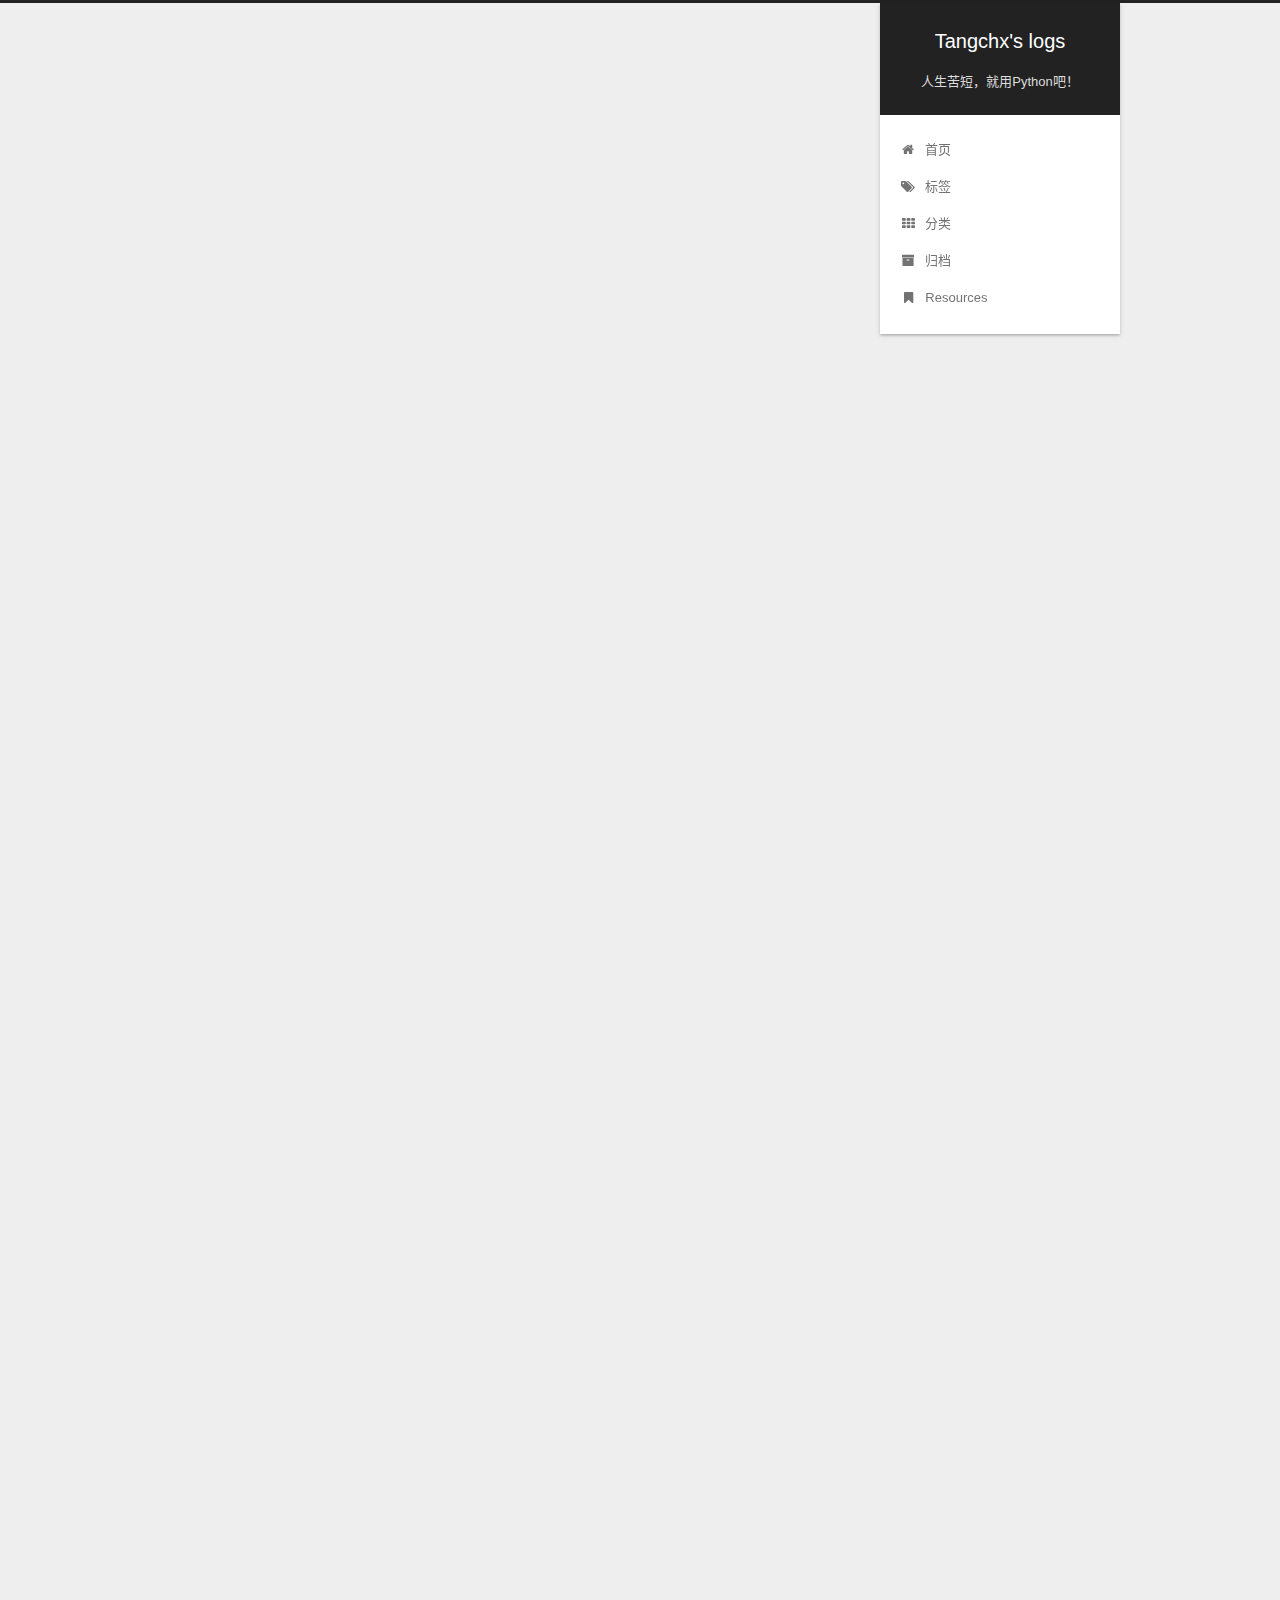
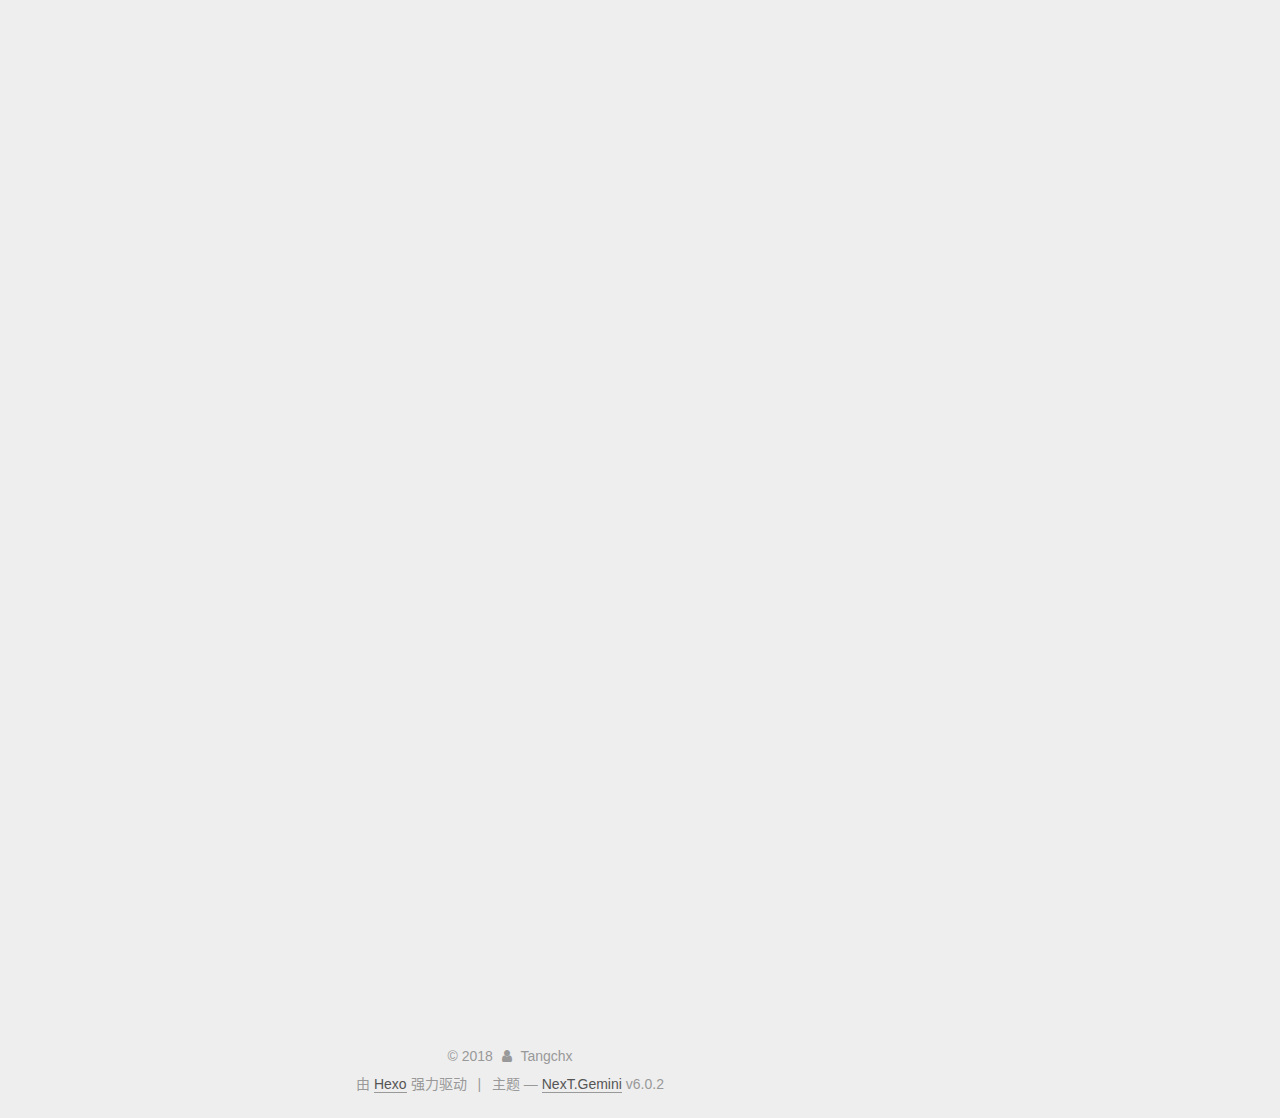
==== commit 3e6b1612: "Site updated: 2018-01-30 16:09:54" ====
--- a/index.html
+++ b/index.html
@@ -372,30 +372,30 @@
           
             <h1 id="1-Windows中Python环境创建"><a href="#1-Windows中Python环境创建" class="headerlink" title="1. Windows中Python环境创建"></a>1. Windows中Python环境创建</h1><h2 id="1-1-单Python版本环境"><a href="#1-1-单Python版本环境" class="headerlink" title="1.1 单Python版本环境"></a>1.1 单Python版本环境</h2><p>鉴于Python2在2020年将停止维护，目前主要的开发包都在向Python3迁移，建议新的Python项目都从Python3版本开始。</p>
 <p>从 <a href="https://www.python.org/" target="_blank" rel="noopener">Python官网</a> 下载Python3.6.4安装程序，运行可执行程序执行安装操作。</p>
-<p><img src="http://upload-images.jianshu.io/upload_images/4093757-4a9d6d872a7b18ff.png?imageMogr2/auto-orient/strip%7CimageView2/2/w/1240" alt="TIM截图20180129152023.png"></p>
+<p><img src="https://upload-images.jianshu.io/upload_images/4093757-4a9d6d872a7b18ff.png?imageMogr2/auto-orient/strip%7CimageView2/2/w/1240" alt="TIM截图20180129152023.png"></p>
 <p>选择“Add Python 3.6 to PATH”，执行“Customize installation”；</p>
-<p><img src="http://upload-images.jianshu.io/upload_images/4093757-8f1767b571dd1d06.png?imageMogr2/auto-orient/strip%7CimageView2/2/w/1240" alt="TIM截图20180129152036.png"></p>
+<p><img src="https://upload-images.jianshu.io/upload_images/4093757-8f1767b571dd1d06.png?imageMogr2/auto-orient/strip%7CimageView2/2/w/1240" alt="TIM截图20180129152036.png"></p>
 <p>保持所有选项默认选择；</p>
-<p><img src="http://upload-images.jianshu.io/upload_images/4093757-03c67697b6e04ebd.png?imageMogr2/auto-orient/strip%7CimageView2/2/w/1240" alt="TIM截图20180129152101.png"></p>
+<p><img src="https://upload-images.jianshu.io/upload_images/4093757-03c67697b6e04ebd.png?imageMogr2/auto-orient/strip%7CimageView2/2/w/1240" alt="TIM截图20180129152101.png"></p>
 <p>修改安装路径，最好选择为D:\python36这样的地址，其它选项一路默认选项，执行“Install”完成安装。</p>
 <h2 id="1-2-多Python版本环境"><a href="#1-2-多Python版本环境" class="headerlink" title="1.2 多Python版本环境"></a>1.2 多Python版本环境</h2><p>在使用nodejs进行前端开发，经常会遇到安装依赖包时需要本地编译环境，这时就需要要Python2的环境。如果我们需要同时进行Python开发和nodejs开发，最好同时安装两个Python版本，并且将Python2作为系统中默认的Python运行环境。</p>
 <h3 id="1-2-1-安装Python2作为默认Python环境"><a href="#1-2-1-安装Python2作为默认Python环境" class="headerlink" title="1.2.1 安装Python2作为默认Python环境"></a>1.2.1 安装Python2作为默认Python环境</h3><p>从 <a href="https://www.python.org/" target="_blank" rel="noopener">Python官网</a> 下载Python2.7.14安装程序，运行可执行程序执行安装操作。</p>
-<p><img src="http://upload-images.jianshu.io/upload_images/4093757-9f23de74ceb01922.png?imageMogr2/auto-orient/strip%7CimageView2/2/w/1240" alt="TIM截图20180129150700.png"></p>
+<p><img src="https://upload-images.jianshu.io/upload_images/4093757-9f23de74ceb01922.png?imageMogr2/auto-orient/strip%7CimageView2/2/w/1240" alt="TIM截图20180129150700.png"></p>
 <p>保持默认选择，点击“Next”。</p>
-<p><img src="http://upload-images.jianshu.io/upload_images/4093757-2304486296d6004c.png?imageMogr2/auto-orient/strip%7CimageView2/2/w/1240" alt="TIM截图20180129150801.png"></p>
+<p><img src="https://upload-images.jianshu.io/upload_images/4093757-2304486296d6004c.png?imageMogr2/auto-orient/strip%7CimageView2/2/w/1240" alt="TIM截图20180129150801.png"></p>
 <p>修改默认安装路径，选择d:\python27类似的路径，点击“Next”。</p>
-<p><img src="http://upload-images.jianshu.io/upload_images/4093757-11b8cb37ccd1f914.png?imageMogr2/auto-orient/strip%7CimageView2/2/w/1240" alt="TIM截图20180129151043.png"></p>
+<p><img src="https://upload-images.jianshu.io/upload_images/4093757-11b8cb37ccd1f914.png?imageMogr2/auto-orient/strip%7CimageView2/2/w/1240" alt="TIM截图20180129151043.png"></p>
 <p>选择“Add python.exe to Path”选项，点击“Next”执行安装直到完成。</p>
 <p>完成安装后，在CMD中执行python命令，应能够启动python shell。</p>
 <h3 id="1-2-2-安装Python3"><a href="#1-2-2-安装Python3" class="headerlink" title="1.2.2 安装Python3"></a>1.2.2 安装Python3</h3><p>从 <a href="https://www.python.org/" target="_blank" rel="noopener">Python官网</a> 下载Python3.6.4安装程序，运行可执行程序执行安装操作。</p>
-<p><img src="http://upload-images.jianshu.io/upload_images/4093757-51302ce83fff5c01.png?imageMogr2/auto-orient/strip%7CimageView2/2/w/1240" alt="TIM截图20180129151259.png"></p>
+<p><img src="https://upload-images.jianshu.io/upload_images/4093757-51302ce83fff5c01.png?imageMogr2/auto-orient/strip%7CimageView2/2/w/1240" alt="TIM截图20180129151259.png"></p>
 <p>取消“Install launcher for all users (recommended)”选项，点击“Customize installation”执行安装。</p>
-<p><img src="http://upload-images.jianshu.io/upload_images/4093757-1a86879502e7d809.png?imageMogr2/auto-orient/strip%7CimageView2/2/w/1240" alt="TIM截图20180129151337.png"></p>
+<p><img src="https://upload-images.jianshu.io/upload_images/4093757-1a86879502e7d809.png?imageMogr2/auto-orient/strip%7CimageView2/2/w/1240" alt="TIM截图20180129151337.png"></p>
 <p>取消“py launcher”选项，点击“Next”。</p>
-<p><img src="http://upload-images.jianshu.io/upload_images/4093757-cc9f04c0d610a263.png?imageMogr2/auto-orient/strip%7CimageView2/2/w/1240" alt="TIM截图20180129151441.png"></p>
+<p><img src="https://upload-images.jianshu.io/upload_images/4093757-cc9f04c0d610a263.png?imageMogr2/auto-orient/strip%7CimageView2/2/w/1240" alt="TIM截图20180129151441.png"></p>
 <p>取消“Create shortcuts for installed applications”选项，同时修改安装路径为“D:\Python36”类似的路径，点击“Install”执行安装直到完成。</p>
 <p>安装完成后，可以在CMD中通过python命令启动Python2的shell，通过d:\python36\python.exe指令启动Python3的shell。</p>
-<p><img src="http://upload-images.jianshu.io/upload_images/4093757-4e7f9b49389e6333.png?imageMogr2/auto-orient/strip%7CimageView2/2/w/1240" alt="TIM截图20180129154744.png"></p>
+<p><img src="https://upload-images.jianshu.io/upload_images/4093757-4e7f9b49389e6333.png?imageMogr2/auto-orient/strip%7CimageView2/2/w/1240" alt="TIM截图20180129154744.png"></p>
 <h2 id="1-3-Virtualenv的使用"><a href="#1-3-Virtualenv的使用" class="headerlink" title="1.3 Virtualenv的使用"></a>1.3 Virtualenv的使用</h2><p>Python项目一般采用项目隔离环境的模式，这样可以避免项目间依赖包互相污染的问题，创建项目隔离Python环境需要Virtualenv这个工具。</p>
 <p>Python2需要先通过pip命令安装virtualenv。</p>
 <figure class="highlight bash"><table><tr><td class="gutter"><pre><span class="line">1</span><br></pre></td><td class="code"><pre><span class="line">pip install virtualenv</span><br></pre></td></tr></table></figure>
--- a/css/main.css
+++ b/css/main.css
@@ -1812,7 +1812,7 @@
   width: 4px;
   height: 4px;
   border-radius: 50%;
-  background: #ffff6f;
+  background: #e3c147;
 }
 .links-of-blogroll {
   font-size: 13px;
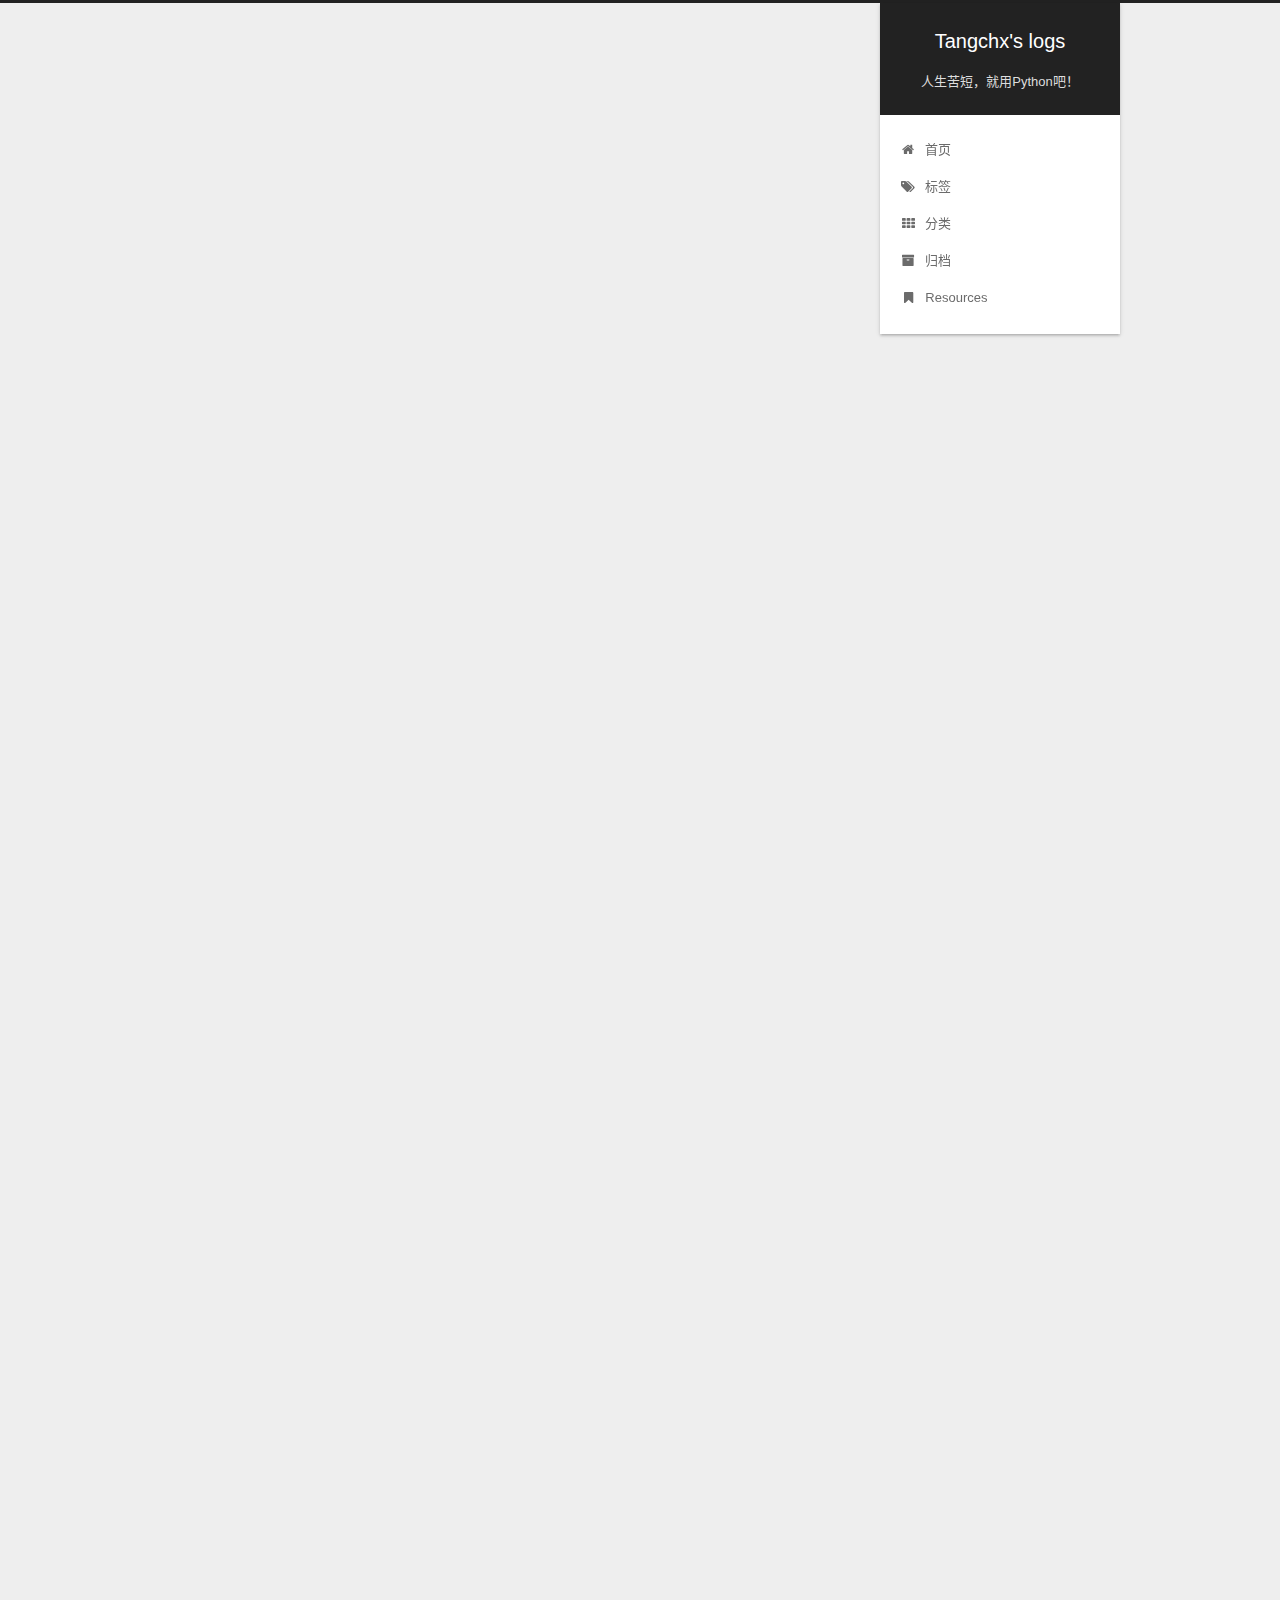
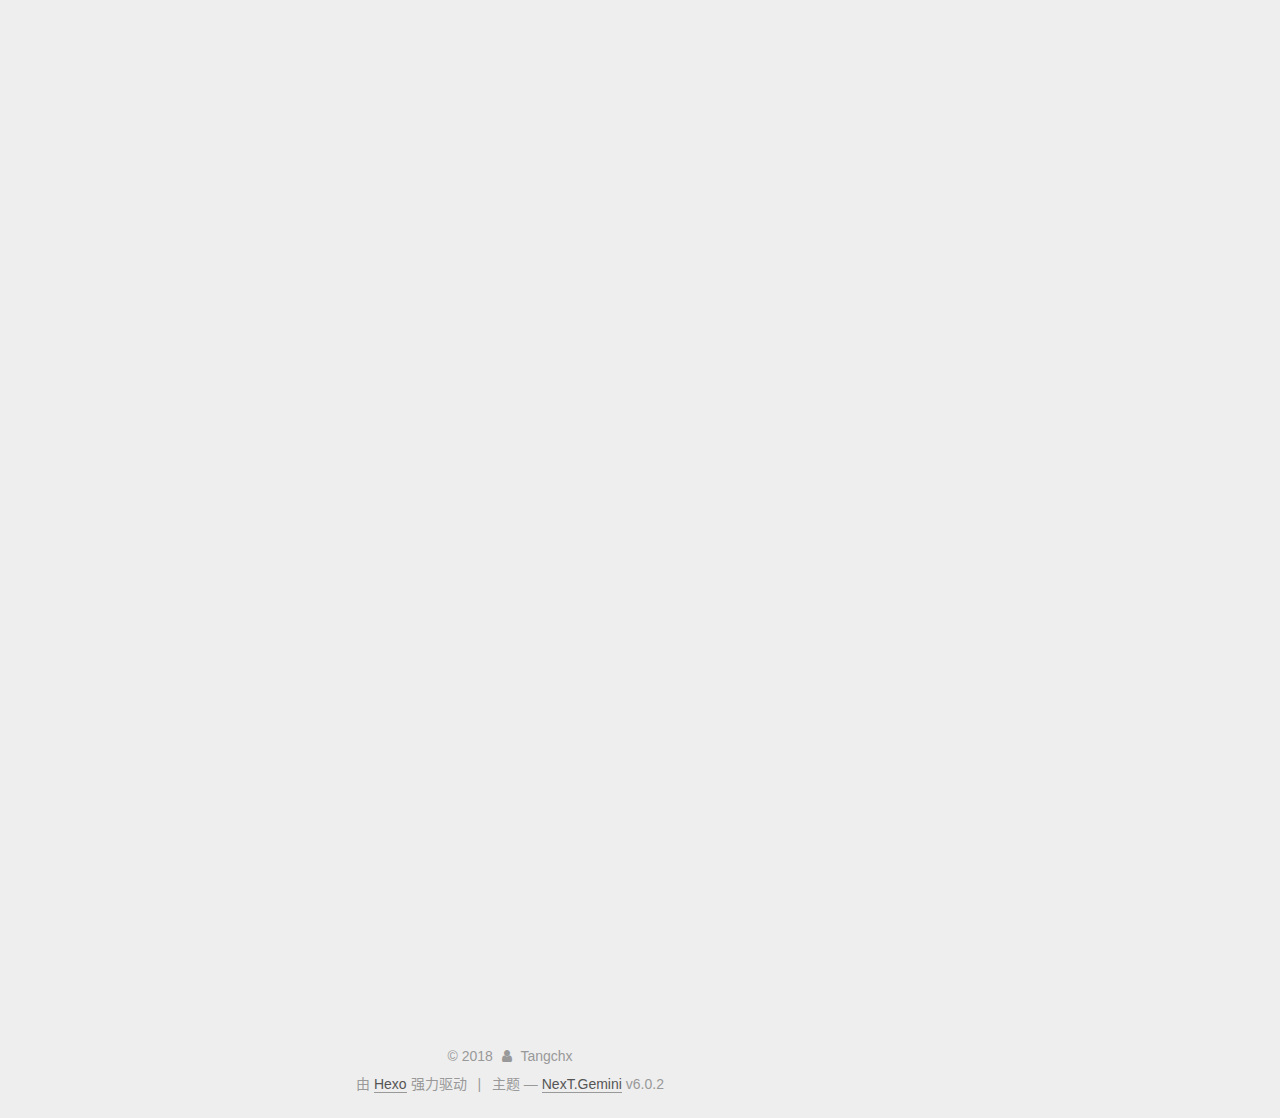
==== commit ff05ced3: "Site updated: 2018-01-31 10:00:34" ====
--- a/index.html
+++ b/index.html
@@ -136,6 +136,16 @@
 
 
 
+  <script type="text/javascript">
+    var _hmt = _hmt || [];
+    (function() {
+      var hm = document.createElement("script");
+      hm.src = "https://hm.baidu.com/hm.js?e769169ef917e7c9d4a350399466bc8f";
+      var s = document.getElementsByTagName("script")[0];
+      s.parentNode.insertBefore(hm, s);
+    })();
+  </script>
+
 
 
 
@@ -347,6 +357,17 @@
           
 
           
+          
+             <span id="/2018/01/29/Python开发环境安装/" class="leancloud_visitors" data-flag-title="Python开发环境安装">
+               <span class="post-meta-divider">|</span>
+               <span class="post-meta-item-icon">
+                 <i class="fa fa-eye"></i>
+               </span>
+               
+                 <span class="post-meta-item-text">阅读次数&#58;</span>
+               
+                 <span class="leancloud-visitors-count"></span>
+             </span>
           
 
           
@@ -533,6 +554,17 @@
 
           
           
+             <span id="/2018/01/22/hello-world/" class="leancloud_visitors" data-flag-title="Hello World">
+               <span class="post-meta-divider">|</span>
+               <span class="post-meta-item-icon">
+                 <i class="fa fa-eye"></i>
+               </span>
+               
+                 <span class="post-meta-item-text">阅读次数&#58;</span>
+               
+                 <span class="leancloud-visitors-count"></span>
+             </span>
+          
 
           
 
@@ -897,6 +929,113 @@
   
 
   
+  <script src="https://cdn1.lncld.net/static/js/av-core-mini-0.6.4.js"></script>
+  <script>AV.initialize("AC3qGSjmmmu0o374Toa1L2vx-gzGzoHsz", "pxceOXJuWorJduD2uOT11E6q");</script>
+  <script>
+    function showTime(Counter) {
+      var query = new AV.Query(Counter);
+      var entries = [];
+      var $visitors = $(".leancloud_visitors");
+
+      $visitors.each(function () {
+        entries.push( $(this).attr("id").trim() );
+      });
+
+      query.containedIn('url', entries);
+      query.find()
+        .done(function (results) {
+          var COUNT_CONTAINER_REF = '.leancloud-visitors-count';
+
+          if (results.length === 0) {
+            $visitors.find(COUNT_CONTAINER_REF).text(0);
+            return;
+          }
+
+          for (var i = 0; i < results.length; i++) {
+            var item = results[i];
+            var url = item.get('url');
+            var time = item.get('time');
+            var element = document.getElementById(url);
+
+            $(element).find(COUNT_CONTAINER_REF).text(time);
+          }
+          for(var i = 0; i < entries.length; i++) {
+            var url = entries[i];
+            var element = document.getElementById(url);
+            var countSpan = $(element).find(COUNT_CONTAINER_REF);
+            if( countSpan.text() == '') {
+              countSpan.text(0);
+            }
+          }
+        })
+        .fail(function (object, error) {
+          console.log("Error: " + error.code + " " + error.message);
+        });
+    }
+
+    function addCount(Counter) {
+      var $visitors = $(".leancloud_visitors");
+      var url = $visitors.attr('id').trim();
+      var title = $visitors.attr('data-flag-title').trim();
+      var query = new AV.Query(Counter);
+
+      query.equalTo("url", url);
+      query.find({
+        success: function(results) {
+          if (results.length > 0) {
+            var counter = results[0];
+            counter.fetchWhenSave(true);
+            counter.increment("time");
+            counter.save(null, {
+              success: function(counter) {
+                var $element = $(document.getElementById(url));
+                $element.find('.leancloud-visitors-count').text(counter.get('time'));
+              },
+              error: function(counter, error) {
+                console.log('Failed to save Visitor num, with error message: ' + error.message);
+              }
+            });
+          } else {
+            var newcounter = new Counter();
+            /* Set ACL */
+            var acl = new AV.ACL();
+            acl.setPublicReadAccess(true);
+            acl.setPublicWriteAccess(true);
+            newcounter.setACL(acl);
+            /* End Set ACL */
+            newcounter.set("title", title);
+            newcounter.set("url", url);
+            newcounter.set("time", 1);
+            newcounter.save(null, {
+              success: function(newcounter) {
+                var $element = $(document.getElementById(url));
+                $element.find('.leancloud-visitors-count').text(newcounter.get('time'));
+              },
+              error: function(newcounter, error) {
+                console.log('Failed to create');
+              }
+            });
+          }
+        },
+        error: function(error) {
+          console.log('Error:' + error.code + " " + error.message);
+        }
+      });
+    }
+
+    $(function() {
+      var Counter = AV.Object.extend("Counter");
+      if ($('.leancloud_visitors').length == 1) {
+        addCount(Counter);
+      } else if ($('.post-title-link').length > 1) {
+        showTime(Counter);
+      }
+    });
+  </script>
+
+
+
+  
 
   
 
--- a/css/main.css
+++ b/css/main.css
@@ -1812,7 +1812,7 @@
   width: 4px;
   height: 4px;
   border-radius: 50%;
-  background: #e3c147;
+  background: #82ffff;
 }
 .links-of-blogroll {
   font-size: 13px;
